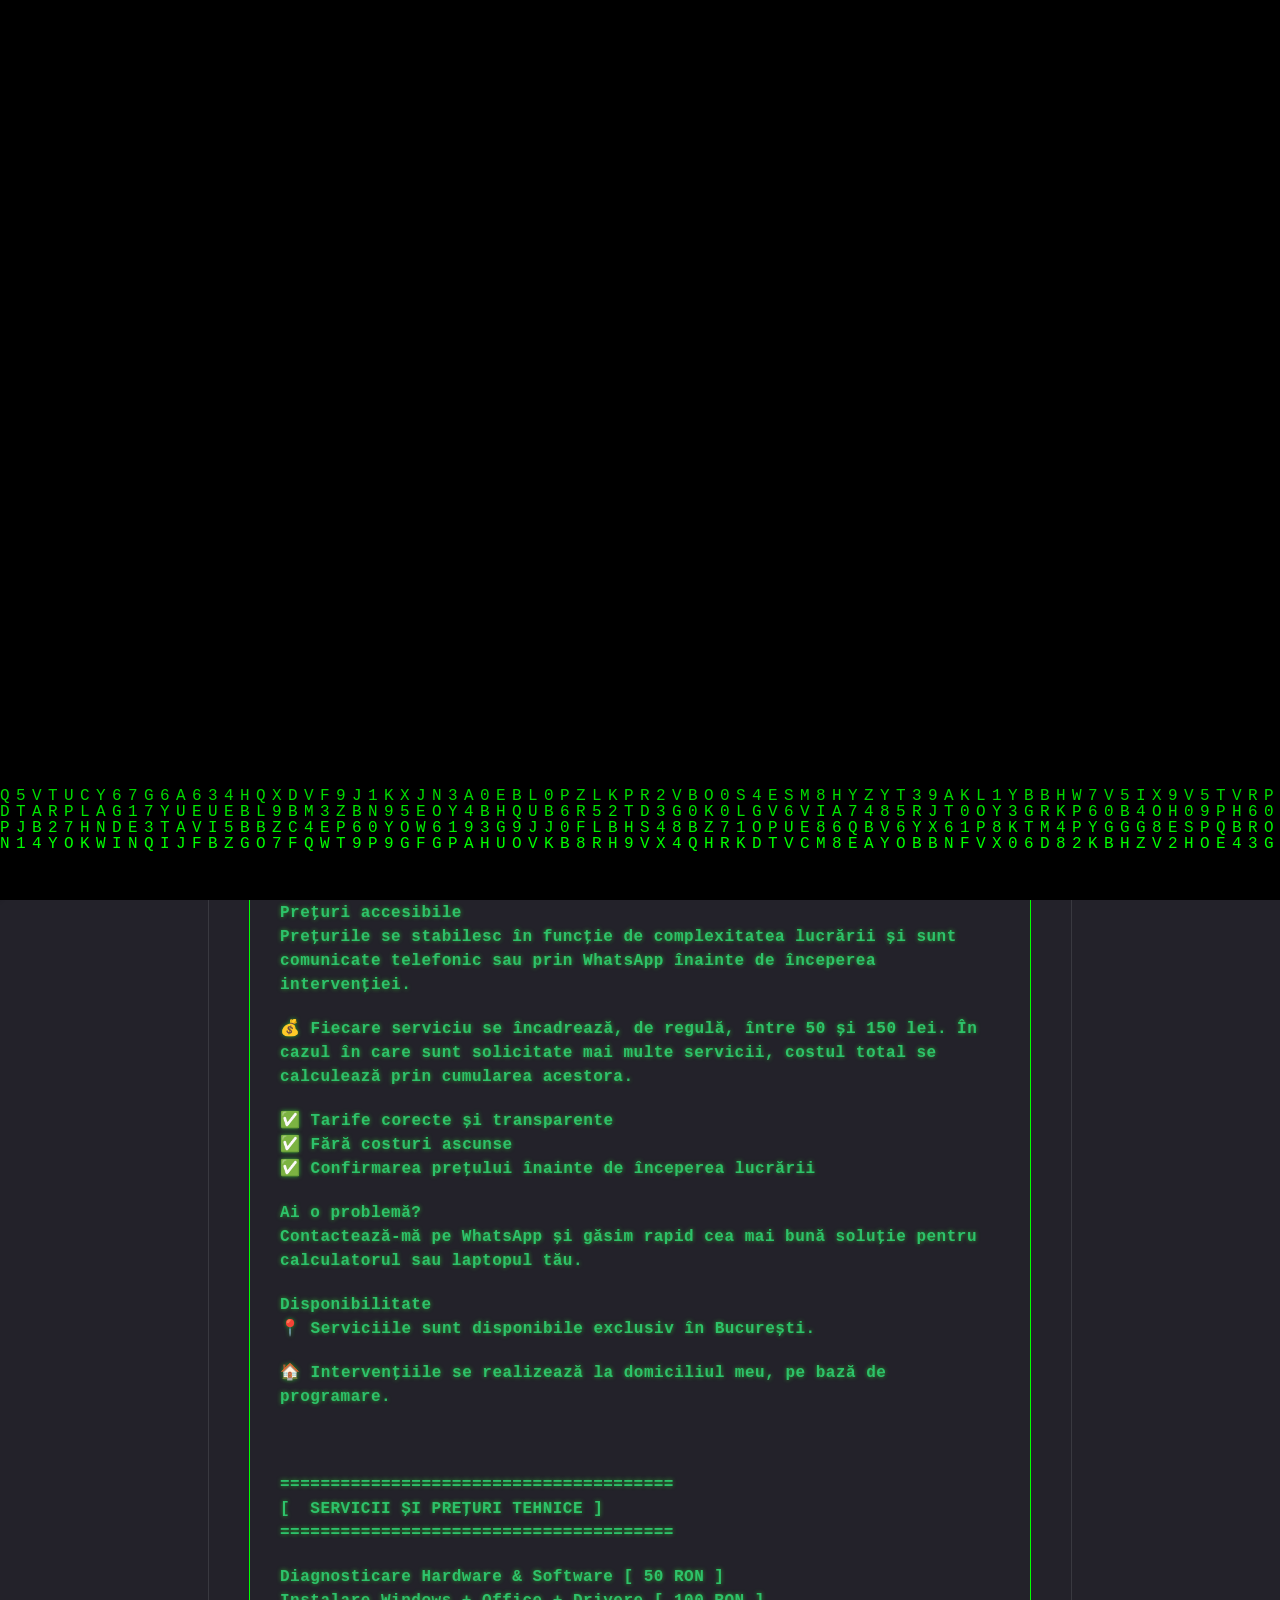
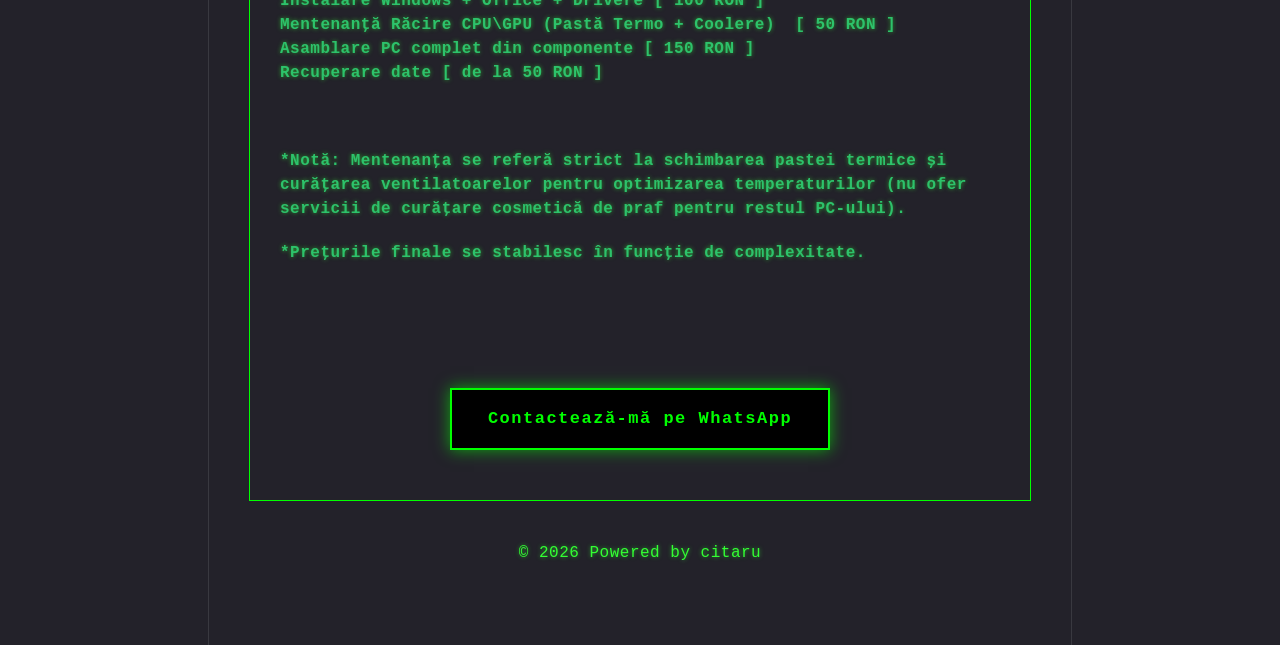
==== index.html @ 6f9f3e8e "Add files via upload" ====
<!DOCTYPE html><html lang="en-gb"><head><meta charset="utf-8"><meta http-equiv="X-UA-Compatible" content="IE=edge"><meta name="viewport" content="width=device-width,initial-scale=1"><title>citaru</title><meta name="generator" content="Publii Open-Source CMS for Static Site"><link rel="canonical" href="https://citaru.github.io/"><link rel="alternate" type="application/atom+xml" href="https://citaru.github.io/feed.xml" title="citaru - RSS"><link rel="alternate" type="application/json" href="https://citaru.github.io/feed.json" title="citaru - JSON"><meta property="og:title" content="citaru"><meta property="og:site_name" content="citaru"><meta property="og:description" content=""><meta property="og:url" content="https://citaru.github.io/"><meta property="og:type" content="website"><link rel="shortcut icon" href="https://citaru.github.io/media/website/favicon-16x16.png" type="image/x-icon"><link rel="preload" href="https://citaru.github.io/assets/dynamic/fonts/besley/besley.woff2" as="font" type="font/woff2" crossorigin><link rel="preload" href="https://citaru.github.io/assets/dynamic/fonts/besley/besley-italic.woff2" as="font" type="font/woff2" crossorigin><link rel="stylesheet" href="https://citaru.github.io/assets/css/style.css?v&#x3D;a3c26b16aaf8367b01ca314732a87862"><script type="application/ld+json">{"@context":"http://schema.org","@type":"Organization","name":"citaru","url":"https://citaru.github.io/"}</script><noscript><style>img[loading] {
                    opacity: 1;
                }</style></noscript><div id="matrix-loader"><canvas id="matrix-canvas"></canvas></div><script>(function() {
    window.addEventListener('DOMContentLoaded', () => {
        
        // === MATRIX Effect ===
        const canvas = document.getElementById('matrix-canvas');
        if (canvas) {
            const ctx = canvas.getContext('2d');
            canvas.width = window.innerWidth;
            canvas.height = window.innerHeight;

            const chars = "0123456789ABCDEFGHIJKLMNOPQRSTUVWXYZ".split("");
            const fontSize = 16;
            const columns = Math.floor(canvas.width / fontSize) + 1;
            const rainDrops = Array(columns).fill(1);
            
            function drawMatrix() {
                ctx.fillStyle = 'rgba(0, 0, 0, 0.05)';
                ctx.fillRect(0, 0, canvas.width, canvas.height);
                ctx.fillStyle = '#0F0';
                ctx.font = fontSize + 'px monospace';
                for (let i = 0; i < rainDrops.length; i++) {
                    const text = chars[Math.floor(Math.random() * chars.length)];
                    ctx.fillText(text, i * fontSize, rainDrops[i] * fontSize);
                    if (rainDrops[i] * fontSize > canvas.height && Math.random() > 0.975) {
                        rainDrops[i] = 0;
                    }
                    rainDrops[i]++;
                }
            }

            let matrixInterval = setInterval(drawMatrix, 30);
            window.addEventListener('resize', () => {
                canvas.width = window.innerWidth;
                canvas.height = window.innerHeight;
            });

            setTimeout(() => {
                clearInterval(matrixInterval);
                document.body.classList.add('site-loaded');
                const targets = document.querySelectorAll('.matrix-decode');
                targets.forEach(el => scrambleText(el));
            }, 2000);
        }

        function scrambleText(element) {
            if (!element) return;
            const finalText = element.innerText; 
            const randomChars = "$%&*()_+[]{}?";
            let count = 0;
            let textInterval = setInterval(() => {
                element.innerText = finalText.split("").map((char, index) => {
                    if (index < count) return finalText[index];
                    return randomChars[Math.floor(Math.random() * randomChars.length)];
                }).join("");
                if (count >= finalText.length) {
                    clearInterval(textInterval);
                    element.classList.add('decoded');
                }
                count += 1;
            }, 40);
        }

        // === (MOUSE & TOUCH) ===
        let lastMove = 0;

        function createBinaryParticle(x, y) {
            const now = Date.now();
            if (now - lastMove < 40) return; // Limită de timp ca să nu blocheze telefonul
            lastMove = now;

            const particle = document.createElement('span');
            particle.className = 'matrix-mouse-particle';
            particle.innerText = Math.random() > 0.5 ? '1' : '0';
            particle.style.left = x + 'px';
            particle.style.top = y + 'px';
            
            document.body.appendChild(particle);

            setTimeout(() => {
                const randomX = (Math.random() - 0.5) * 20;
                const randomY = Math.random() * 50 + 20; // Cad în jos
                particle.style.transform = `translate(${randomX}px, ${randomY}px)`;
                particle.style.opacity = '0';
            }, 50);

            setTimeout(() => {
                particle.remove();
            }, 850);
        }

        //  MOUSE PC
        window.addEventListener('mousemove', (e) => {
            createBinaryParticle(e.clientX, e.clientY);
        });

        // Slide Phone
        window.addEventListener('touchmove', (e) => {
            // Luăm coordonatele primului deget care atinge ecranul
            if (e.touches && e.touches.length > 0) {
                createBinaryParticle(e.touches[0].clientX, e.touches[0].clientY);
            }
        }, { passive: true }); // Optimizare pentru performanță pe mobil
        
    });
})();</script></head><body class="home-template"><div class="container container--center"><header class="header"><div class="header__logo"><a class="logo" href="https://citaru.github.io/">citaru</a></div><nav class="navbar js-navbar"><button class="navbar__toggle js-toggle" aria-label="Menu" aria-haspopup="true" aria-expanded="false"><span class="navbar__toggle-box"><span class="navbar__toggle-inner">Menu</span></span></button><ul class="navbar__menu"><li class="meniu-stilizat"><a href="#" target="_self">Acasă</a></li><li class="meniu-stilizat"><a href="#sectiune-preturi" target="_self">Prețuri</a></li></ul></nav></header><main class="content"><div class="hero framed"><p><img src="[data-uri]" width="159" height="159"></p><p><span style="color: rgb(45, 194, 107);"><strong>==============</strong></span></p><p><span style="color: rgb(45, 194, 107);"><strong>C:\ [ citaru ]</strong></span></p><p><span style="color: rgb(45, 194, 107);"><strong>==============</strong></span></p><p><span style="color: rgb(45, 194, 107);"><strong>25+ ani de experiență în IT &amp; Service PC</strong></span><br><span style="color: rgb(45, 194, 107);"><strong>De peste 25 de ani repar, optimizez și construiesc sisteme informatice. Ofer servicii de diagnosticare hardware, asamblare PC, instalare și configurare Windows, Microsoft Office, drivere, optimizare software și soluționarea problemelor IT pentru persoane fizice și firme.</strong></span></p><p><span style="color: rgb(45, 194, 107);"><strong>✅ Reparare calculatoare și laptopuri</strong></span><br><span style="color: rgb(45, 194, 107);"><strong>✅ Instalare Windows și Office</strong></span><br><span style="color: rgb(45, 194, 107);"><strong>✅ Asamblare și upgrade PC-uri</strong></span><br><span style="color: rgb(45, 194, 107);"><strong>✅ Recuperare și transfer date</strong></span><br><span style="color: rgb(45, 194, 107);"><strong>✅ Optimizare performanță și mentenanță</strong></span><br><span style="color: rgb(45, 194, 107);"><strong>✅ Consultanță hardware și software</strong></span></p><p><span style="color: rgb(45, 194, 107);"><strong>Experiență, seriozitate și soluții rapide pentru orice problemă IT.</strong></span></p><p><span style="color: rgb(45, 194, 107);"><strong>Prețuri accesibile</strong></span><br><span style="color: rgb(45, 194, 107);"><strong>Prețurile se stabilesc în funcție de complexitatea lucrării și sunt comunicate telefonic sau prin WhatsApp înainte de începerea intervenției.</strong></span></p><p><span style="color: rgb(45, 194, 107);"><strong>💰 Fiecare serviciu se încadrează, de regulă, între 50 și 150 lei. În cazul în care sunt solicitate mai multe servicii, costul total se calculează prin cumularea acestora.</strong></span></p><p><span style="color: rgb(45, 194, 107);"><strong>✅ Tarife corecte și transparente</strong></span><br><span style="color: rgb(45, 194, 107);"><strong>✅ Fără costuri ascunse</strong></span><br><span style="color: rgb(45, 194, 107);"><strong>✅ Confirmarea prețului înainte de începerea lucrării</strong></span></p><p><span style="color: rgb(45, 194, 107);"><strong>Ai o problemă?</strong></span><br><span style="color: rgb(45, 194, 107);"><strong>Contactează-mă pe WhatsApp și găsim rapid cea mai bună soluție pentru calculatorul sau laptopul tău.</strong></span></p><p><span style="color: rgb(45, 194, 107);"><strong>Disponibilitate</strong></span><br><span style="color: rgb(45, 194, 107);"><strong>📍 Serviciile sunt disponibile exclusiv în București.</strong></span></p><p><span style="color: rgb(45, 194, 107);"><strong>🏠 Intervențiile se realizează la domiciliul meu, pe bază de programare.</strong></span></p><p><span style="color: rgb(45, 194, 107);"><strong> <br></strong></span></p><div id="sectiune-preturi"></div><p><span style="color: rgb(45, 194, 107);"><strong>=======================================</strong></span><br><span style="color: rgb(45, 194, 107);"><strong>[  SERVICII ȘI PREȚURI TEHNICE ]</strong></span><br><span style="color: rgb(45, 194, 107);"><strong>=======================================</strong></span></p><p><span style="color: rgb(45, 194, 107);"><strong>Diagnosticare Hardware &amp; Software [ 50 RON ]</strong></span><br><span style="color: rgb(45, 194, 107);"><strong>Instalare Windows + Office + Drivere [ 100 RON ]</strong></span><br><span style="color: rgb(45, 194, 107);"><strong>Mentenanță Răcire CPU\GPU (Pastă Termo + Coolere)  [ 50 RON ]</strong></span><br><span style="color: rgb(45, 194, 107);"><strong>Asamblare PC complet din componente [ 150 RON ]</strong></span><br><span style="color: rgb(45, 194, 107);"><strong>Recuperare date [ de la 50 RON ]</strong></span></p><p> </p><p><span style="color: rgb(45, 194, 107);"><strong>*Notă: Mentenanța se referă strict la schimbarea pastei termice și curățarea ventilatoarelor pentru optimizarea temperaturilor (nu ofer servicii de curățare cosmetică de praf pentru restul PC-ului).</strong></span></p><p><span style="color: rgb(45, 194, 107);"><strong>*Prețurile finale se stabilesc în funcție de complexitate.</strong></span></p><p> </p><p> </p><div style="text-align: center; margin-top: 35px; margin-bottom: 20px;"><a href="https://wa.me/+40770477867" target="_blank" rel="noopener" style="background-color: #000000; color: #00ff00; border: 2px solid #00ff00; border-radius: 0px; padding: 16px 36px; text-decoration: none; display: inline-block; font-family: monospace; font-weight: bold; font-size: 17px; letter-spacing: 1.5px; box-shadow: 0 0 15px rgba(0, 255, 0, 0.6); transition: all 0.3s ease;" onmouseover="this.style.backgroundColor='#00ff00'; this.style.color='#000000'; this.style.boxShadow='0 0 25px #00ff00';" onmouseout="this.style.backgroundColor='#000000'; this.style.color='#00ff00'; this.style.boxShadow='0 0 15px rgba(0, 255, 0, 0.6)';">Contactează-mă pe WhatsApp</a></div></div><div class="posts"></div></main><footer class="footer"><div class="footer__inner"><div class="footer__copyright"><p>© 2026 Powered by citaru</p></div></div></footer></div><script defer="defer" src="https://citaru.github.io/assets/js/scripts.min.js?v&#x3D;c2232aa7558e9517946129d2a1b8c770"></script><script>window.publiiThemeMenuConfig={mobileMenuMode:'sidebar',animationSpeed:300,submenuWidth: 'auto',doubleClickTime:500,mobileMenuExpandableSubmenus:true,relatedContainerForOverlayMenuSelector:'.top'};</script><script>var images = document.querySelectorAll('img[loading]');
        for (var i = 0; i < images.length; i++) {
            if (images[i].complete) {
                images[i].classList.add('is-loaded');
            } else {
                images[i].addEventListener('load', function () {
                    this.classList.add('is-loaded');
                }, false);
            }
        }</script></body></html>
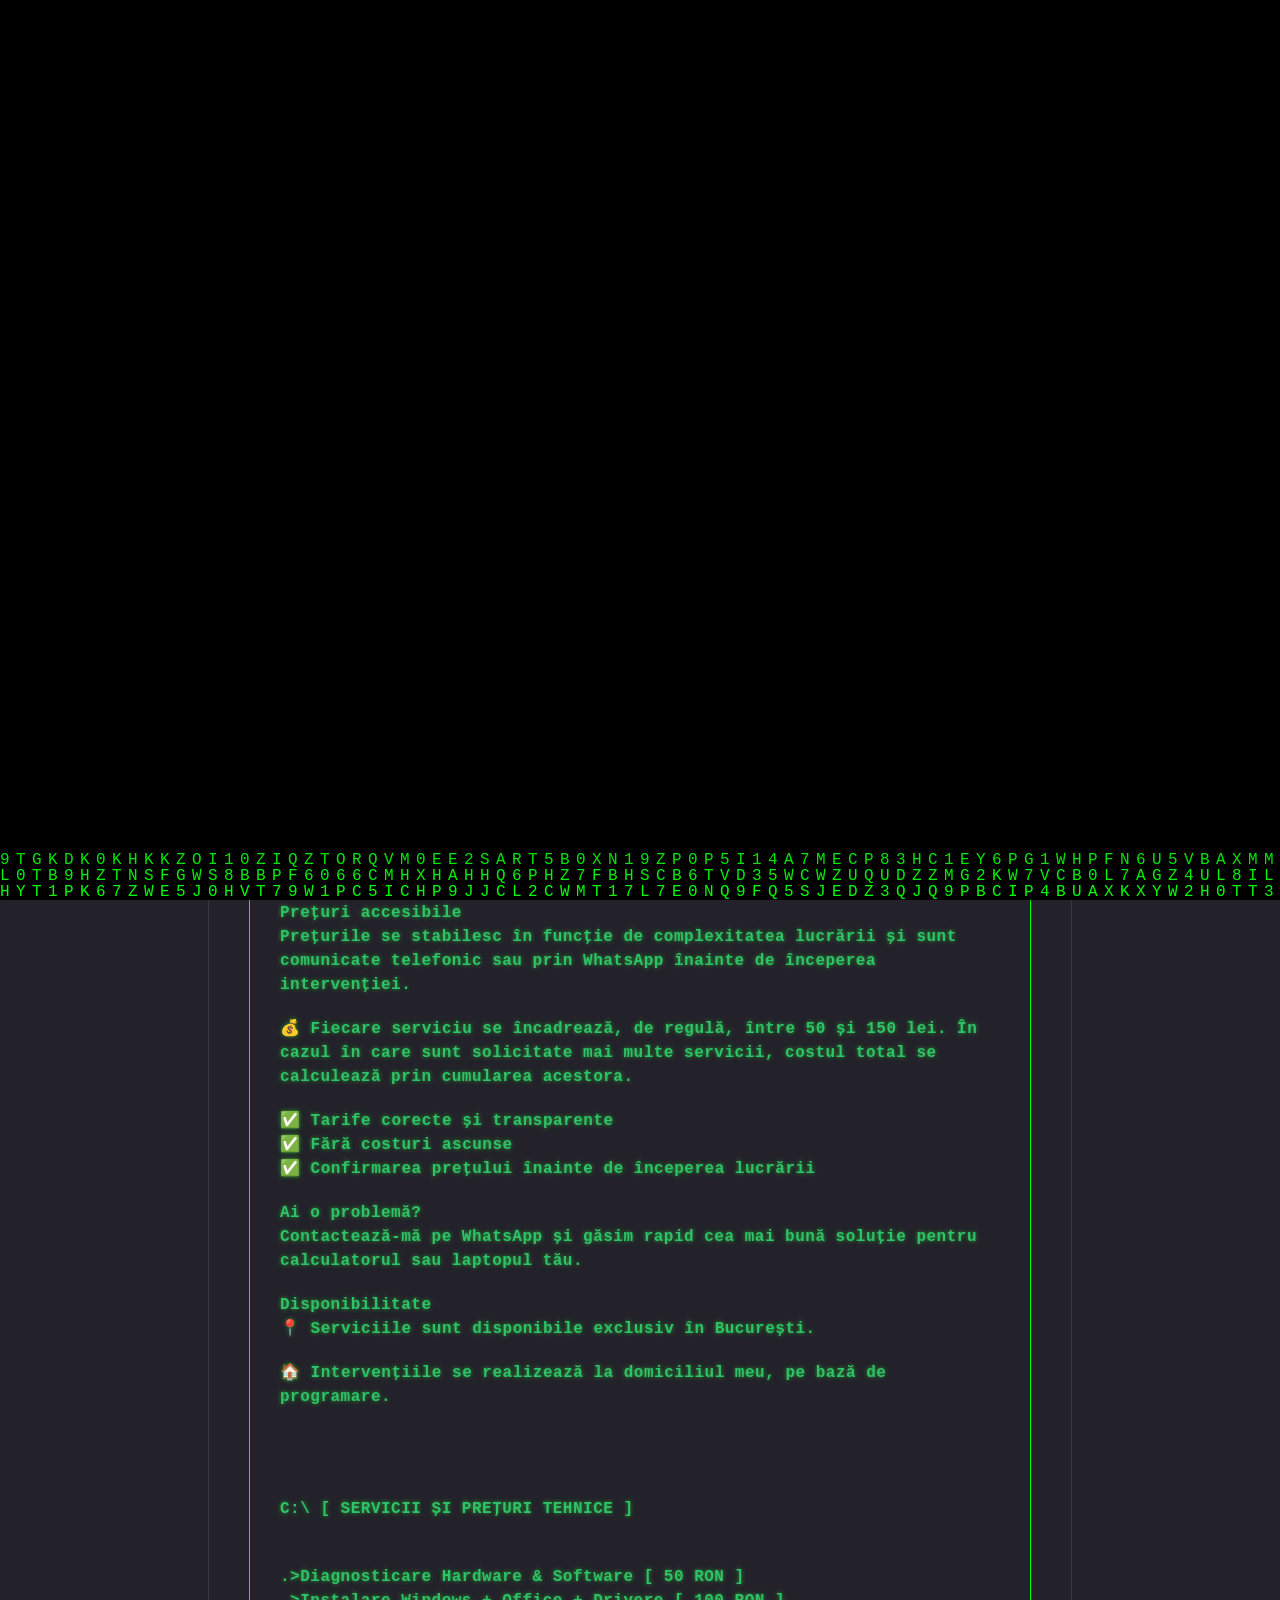
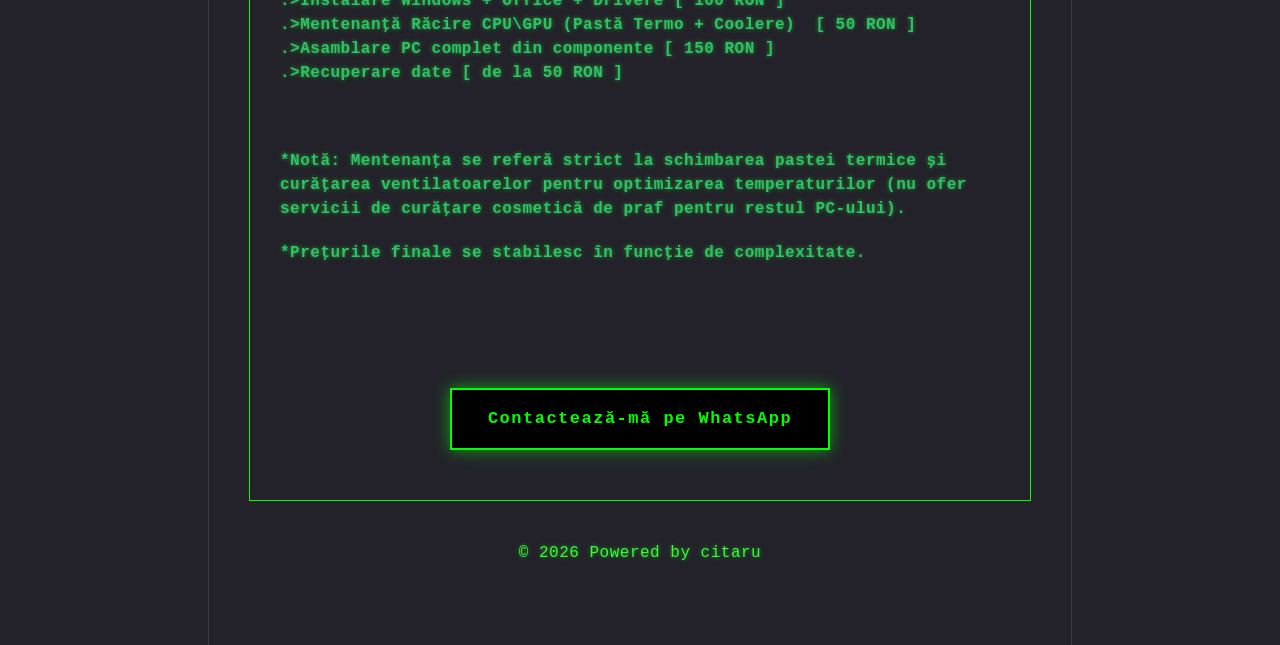
==== commit ea94c758: "Add files via upload" ====
--- a/index.html
+++ b/index.html
@@ -104,7 +104,7 @@
         }, { passive: true }); // Optimizare pentru performanță pe mobil
         
     });
-})();</script></head><body class="home-template"><div class="container container--center"><header class="header"><div class="header__logo"><a class="logo" href="https://citaru.github.io/">citaru</a></div><nav class="navbar js-navbar"><button class="navbar__toggle js-toggle" aria-label="Menu" aria-haspopup="true" aria-expanded="false"><span class="navbar__toggle-box"><span class="navbar__toggle-inner">Menu</span></span></button><ul class="navbar__menu"><li class="meniu-stilizat"><a href="#" target="_self">Acasă</a></li><li class="meniu-stilizat"><a href="#sectiune-preturi" target="_self">Prețuri</a></li></ul></nav></header><main class="content"><div class="hero framed"><p><img src="[data-uri]" width="159" height="159"></p><p><span style="color: rgb(45, 194, 107);"><strong>==============</strong></span></p><p><span style="color: rgb(45, 194, 107);"><strong>C:\ [ citaru ]</strong></span></p><p><span style="color: rgb(45, 194, 107);"><strong>==============</strong></span></p><p><span style="color: rgb(45, 194, 107);"><strong>25+ ani de experiență în IT &amp; Service PC</strong></span><br><span style="color: rgb(45, 194, 107);"><strong>De peste 25 de ani repar, optimizez și construiesc sisteme informatice. Ofer servicii de diagnosticare hardware, asamblare PC, instalare și configurare Windows, Microsoft Office, drivere, optimizare software și soluționarea problemelor IT pentru persoane fizice și firme.</strong></span></p><p><span style="color: rgb(45, 194, 107);"><strong>✅ Reparare calculatoare și laptopuri</strong></span><br><span style="color: rgb(45, 194, 107);"><strong>✅ Instalare Windows și Office</strong></span><br><span style="color: rgb(45, 194, 107);"><strong>✅ Asamblare și upgrade PC-uri</strong></span><br><span style="color: rgb(45, 194, 107);"><strong>✅ Recuperare și transfer date</strong></span><br><span style="color: rgb(45, 194, 107);"><strong>✅ Optimizare performanță și mentenanță</strong></span><br><span style="color: rgb(45, 194, 107);"><strong>✅ Consultanță hardware și software</strong></span></p><p><span style="color: rgb(45, 194, 107);"><strong>Experiență, seriozitate și soluții rapide pentru orice problemă IT.</strong></span></p><p><span style="color: rgb(45, 194, 107);"><strong>Prețuri accesibile</strong></span><br><span style="color: rgb(45, 194, 107);"><strong>Prețurile se stabilesc în funcție de complexitatea lucrării și sunt comunicate telefonic sau prin WhatsApp înainte de începerea intervenției.</strong></span></p><p><span style="color: rgb(45, 194, 107);"><strong>💰 Fiecare serviciu se încadrează, de regulă, între 50 și 150 lei. În cazul în care sunt solicitate mai multe servicii, costul total se calculează prin cumularea acestora.</strong></span></p><p><span style="color: rgb(45, 194, 107);"><strong>✅ Tarife corecte și transparente</strong></span><br><span style="color: rgb(45, 194, 107);"><strong>✅ Fără costuri ascunse</strong></span><br><span style="color: rgb(45, 194, 107);"><strong>✅ Confirmarea prețului înainte de începerea lucrării</strong></span></p><p><span style="color: rgb(45, 194, 107);"><strong>Ai o problemă?</strong></span><br><span style="color: rgb(45, 194, 107);"><strong>Contactează-mă pe WhatsApp și găsim rapid cea mai bună soluție pentru calculatorul sau laptopul tău.</strong></span></p><p><span style="color: rgb(45, 194, 107);"><strong>Disponibilitate</strong></span><br><span style="color: rgb(45, 194, 107);"><strong>📍 Serviciile sunt disponibile exclusiv în București.</strong></span></p><p><span style="color: rgb(45, 194, 107);"><strong>🏠 Intervențiile se realizează la domiciliul meu, pe bază de programare.</strong></span></p><p><span style="color: rgb(45, 194, 107);"><strong> <br></strong></span></p><div id="sectiune-preturi"></div><p><span style="color: rgb(45, 194, 107);"><strong>=======================================</strong></span><br><span style="color: rgb(45, 194, 107);"><strong>[  SERVICII ȘI PREȚURI TEHNICE ]</strong></span><br><span style="color: rgb(45, 194, 107);"><strong>=======================================</strong></span></p><p><span style="color: rgb(45, 194, 107);"><strong>Diagnosticare Hardware &amp; Software [ 50 RON ]</strong></span><br><span style="color: rgb(45, 194, 107);"><strong>Instalare Windows + Office + Drivere [ 100 RON ]</strong></span><br><span style="color: rgb(45, 194, 107);"><strong>Mentenanță Răcire CPU\GPU (Pastă Termo + Coolere)  [ 50 RON ]</strong></span><br><span style="color: rgb(45, 194, 107);"><strong>Asamblare PC complet din componente [ 150 RON ]</strong></span><br><span style="color: rgb(45, 194, 107);"><strong>Recuperare date [ de la 50 RON ]</strong></span></p><p> </p><p><span style="color: rgb(45, 194, 107);"><strong>*Notă: Mentenanța se referă strict la schimbarea pastei termice și curățarea ventilatoarelor pentru optimizarea temperaturilor (nu ofer servicii de curățare cosmetică de praf pentru restul PC-ului).</strong></span></p><p><span style="color: rgb(45, 194, 107);"><strong>*Prețurile finale se stabilesc în funcție de complexitate.</strong></span></p><p> </p><p> </p><div style="text-align: center; margin-top: 35px; margin-bottom: 20px;"><a href="https://wa.me/+40770477867" target="_blank" rel="noopener" style="background-color: #000000; color: #00ff00; border: 2px solid #00ff00; border-radius: 0px; padding: 16px 36px; text-decoration: none; display: inline-block; font-family: monospace; font-weight: bold; font-size: 17px; letter-spacing: 1.5px; box-shadow: 0 0 15px rgba(0, 255, 0, 0.6); transition: all 0.3s ease;" onmouseover="this.style.backgroundColor='#00ff00'; this.style.color='#000000'; this.style.boxShadow='0 0 25px #00ff00';" onmouseout="this.style.backgroundColor='#000000'; this.style.color='#00ff00'; this.style.boxShadow='0 0 15px rgba(0, 255, 0, 0.6)';">Contactează-mă pe WhatsApp</a></div></div><div class="posts"></div></main><footer class="footer"><div class="footer__inner"><div class="footer__copyright"><p>© 2026 Powered by citaru</p></div></div></footer></div><script defer="defer" src="https://citaru.github.io/assets/js/scripts.min.js?v&#x3D;c2232aa7558e9517946129d2a1b8c770"></script><script>window.publiiThemeMenuConfig={mobileMenuMode:'sidebar',animationSpeed:300,submenuWidth: 'auto',doubleClickTime:500,mobileMenuExpandableSubmenus:true,relatedContainerForOverlayMenuSelector:'.top'};</script><script>var images = document.querySelectorAll('img[loading]');
+})();</script></head><body class="home-template"><div class="container container--center"><header class="header"><div class="header__logo"><a class="logo" href="https://citaru.github.io/">citaru</a></div><nav class="navbar js-navbar"><button class="navbar__toggle js-toggle" aria-label="Menu" aria-haspopup="true" aria-expanded="false"><span class="navbar__toggle-box"><span class="navbar__toggle-inner">Menu</span></span></button><ul class="navbar__menu"><li class="meniu-stilizat"><a href="#" target="_self">Acasă</a></li><li class="meniu-stilizat"><a href="#sectiune-preturi" target="_self">Prețuri</a></li></ul></nav></header><main class="content"><div class="hero framed"><p><img src="[data-uri]" width="159" height="159"></p><p><span style="color: rgb(45, 194, 107);"><strong>==============</strong></span></p><p><span style="color: rgb(45, 194, 107);"><strong>C:\ [ citaru ]</strong></span></p><p><span style="color: rgb(45, 194, 107);"><strong>==============</strong></span></p><p><span style="color: rgb(45, 194, 107);"><strong>25+ ani de experiență în IT &amp; Service PC</strong></span><br><span style="color: rgb(45, 194, 107);"><strong>De peste 25 de ani repar, optimizez și construiesc sisteme informatice. Ofer servicii de diagnosticare hardware, asamblare PC, instalare și configurare Windows, Microsoft Office, drivere, optimizare software și soluționarea problemelor IT pentru persoane fizice și firme.</strong></span></p><p><span style="color: rgb(45, 194, 107);"><strong>✅ Reparare calculatoare și laptopuri</strong></span><br><span style="color: rgb(45, 194, 107);"><strong>✅ Instalare Windows și Office</strong></span><br><span style="color: rgb(45, 194, 107);"><strong>✅ Asamblare și upgrade PC-uri</strong></span><br><span style="color: rgb(45, 194, 107);"><strong>✅ Recuperare și transfer date</strong></span><br><span style="color: rgb(45, 194, 107);"><strong>✅ Optimizare performanță și mentenanță</strong></span><br><span style="color: rgb(45, 194, 107);"><strong>✅ Consultanță hardware și software</strong></span></p><p><span style="color: rgb(45, 194, 107);"><strong>Experiență, seriozitate și soluții rapide pentru orice problemă IT.</strong></span></p><p><span style="color: rgb(45, 194, 107);"><strong>Prețuri accesibile</strong></span><br><span style="color: rgb(45, 194, 107);"><strong>Prețurile se stabilesc în funcție de complexitatea lucrării și sunt comunicate telefonic sau prin WhatsApp înainte de începerea intervenției.</strong></span></p><p><span style="color: rgb(45, 194, 107);"><strong>💰 Fiecare serviciu se încadrează, de regulă, între 50 și 150 lei. În cazul în care sunt solicitate mai multe servicii, costul total se calculează prin cumularea acestora.</strong></span></p><p><span style="color: rgb(45, 194, 107);"><strong>✅ Tarife corecte și transparente</strong></span><br><span style="color: rgb(45, 194, 107);"><strong>✅ Fără costuri ascunse</strong></span><br><span style="color: rgb(45, 194, 107);"><strong>✅ Confirmarea prețului înainte de începerea lucrării</strong></span></p><p><span style="color: rgb(45, 194, 107);"><strong>Ai o problemă?</strong></span><br><span style="color: rgb(45, 194, 107);"><strong>Contactează-mă pe WhatsApp și găsim rapid cea mai bună soluție pentru calculatorul sau laptopul tău.</strong></span></p><p><span style="color: rgb(45, 194, 107);"><strong>Disponibilitate</strong></span><br><span style="color: rgb(45, 194, 107);"><strong>📍 Serviciile sunt disponibile exclusiv în București.</strong></span></p><p><span style="color: rgb(45, 194, 107);"><strong>🏠 Intervențiile se realizează la domiciliul meu, pe bază de programare.</strong></span></p><p><span style="color: rgb(45, 194, 107);"><strong> <br></strong></span></p><div id="sectiune-preturi"></div><p><br><span style="color: rgb(45, 194, 107);"><strong>C:\ [ SERVICII ȘI PREȚURI TEHNICE ]</strong></span><br><br></p><p><span style="color: rgb(45, 194, 107);"><strong>.&gt;Diagnosticare Hardware &amp; Software [ 50 RON ]</strong></span><br><span style="color: rgb(45, 194, 107);"><strong>.&gt;Instalare Windows + Office + Drivere [ 100 RON ]</strong></span><br><span style="color: rgb(45, 194, 107);"><strong>.&gt;Mentenanță Răcire CPU\GPU (Pastă Termo + Coolere)  [ 50 RON ]</strong></span><br><span style="color: rgb(45, 194, 107);"><strong>.&gt;Asamblare PC complet din componente [ 150 RON ]</strong></span><br><span style="color: rgb(45, 194, 107);"><strong>.&gt;Recuperare date [ de la 50 RON ]</strong></span></p><p> </p><p><span style="color: rgb(45, 194, 107);"><strong>*Notă: Mentenanța se referă strict la schimbarea pastei termice și curățarea ventilatoarelor pentru optimizarea temperaturilor (nu ofer servicii de curățare cosmetică de praf pentru restul PC-ului).</strong></span></p><p><span style="color: rgb(45, 194, 107);"><strong>*Prețurile finale se stabilesc în funcție de complexitate.</strong></span></p><p> </p><p> </p><div style="text-align: center; margin-top: 35px; margin-bottom: 20px;"><a href="https://wa.me/+40770477867" target="_blank" rel="noopener" style="background-color: #000000; color: #00ff00; border: 2px solid #00ff00; border-radius: 0px; padding: 16px 36px; text-decoration: none; display: inline-block; font-family: monospace; font-weight: bold; font-size: 17px; letter-spacing: 1.5px; box-shadow: 0 0 15px rgba(0, 255, 0, 0.6); transition: all 0.3s ease;" onmouseover="this.style.backgroundColor='#00ff00'; this.style.color='#000000'; this.style.boxShadow='0 0 25px #00ff00';" onmouseout="this.style.backgroundColor='#000000'; this.style.color='#00ff00'; this.style.boxShadow='0 0 15px rgba(0, 255, 0, 0.6)';">Contactează-mă pe WhatsApp</a></div></div><div class="posts"></div></main><footer class="footer"><div class="footer__inner"><div class="footer__copyright"><p>© 2026 Powered by citaru</p></div></div></footer></div><script defer="defer" src="https://citaru.github.io/assets/js/scripts.min.js?v&#x3D;c2232aa7558e9517946129d2a1b8c770"></script><script>window.publiiThemeMenuConfig={mobileMenuMode:'sidebar',animationSpeed:300,submenuWidth: 'auto',doubleClickTime:500,mobileMenuExpandableSubmenus:true,relatedContainerForOverlayMenuSelector:'.top'};</script><script>var images = document.querySelectorAll('img[loading]');
         for (var i = 0; i < images.length; i++) {
             if (images[i].complete) {
                 images[i].classList.add('is-loaded');
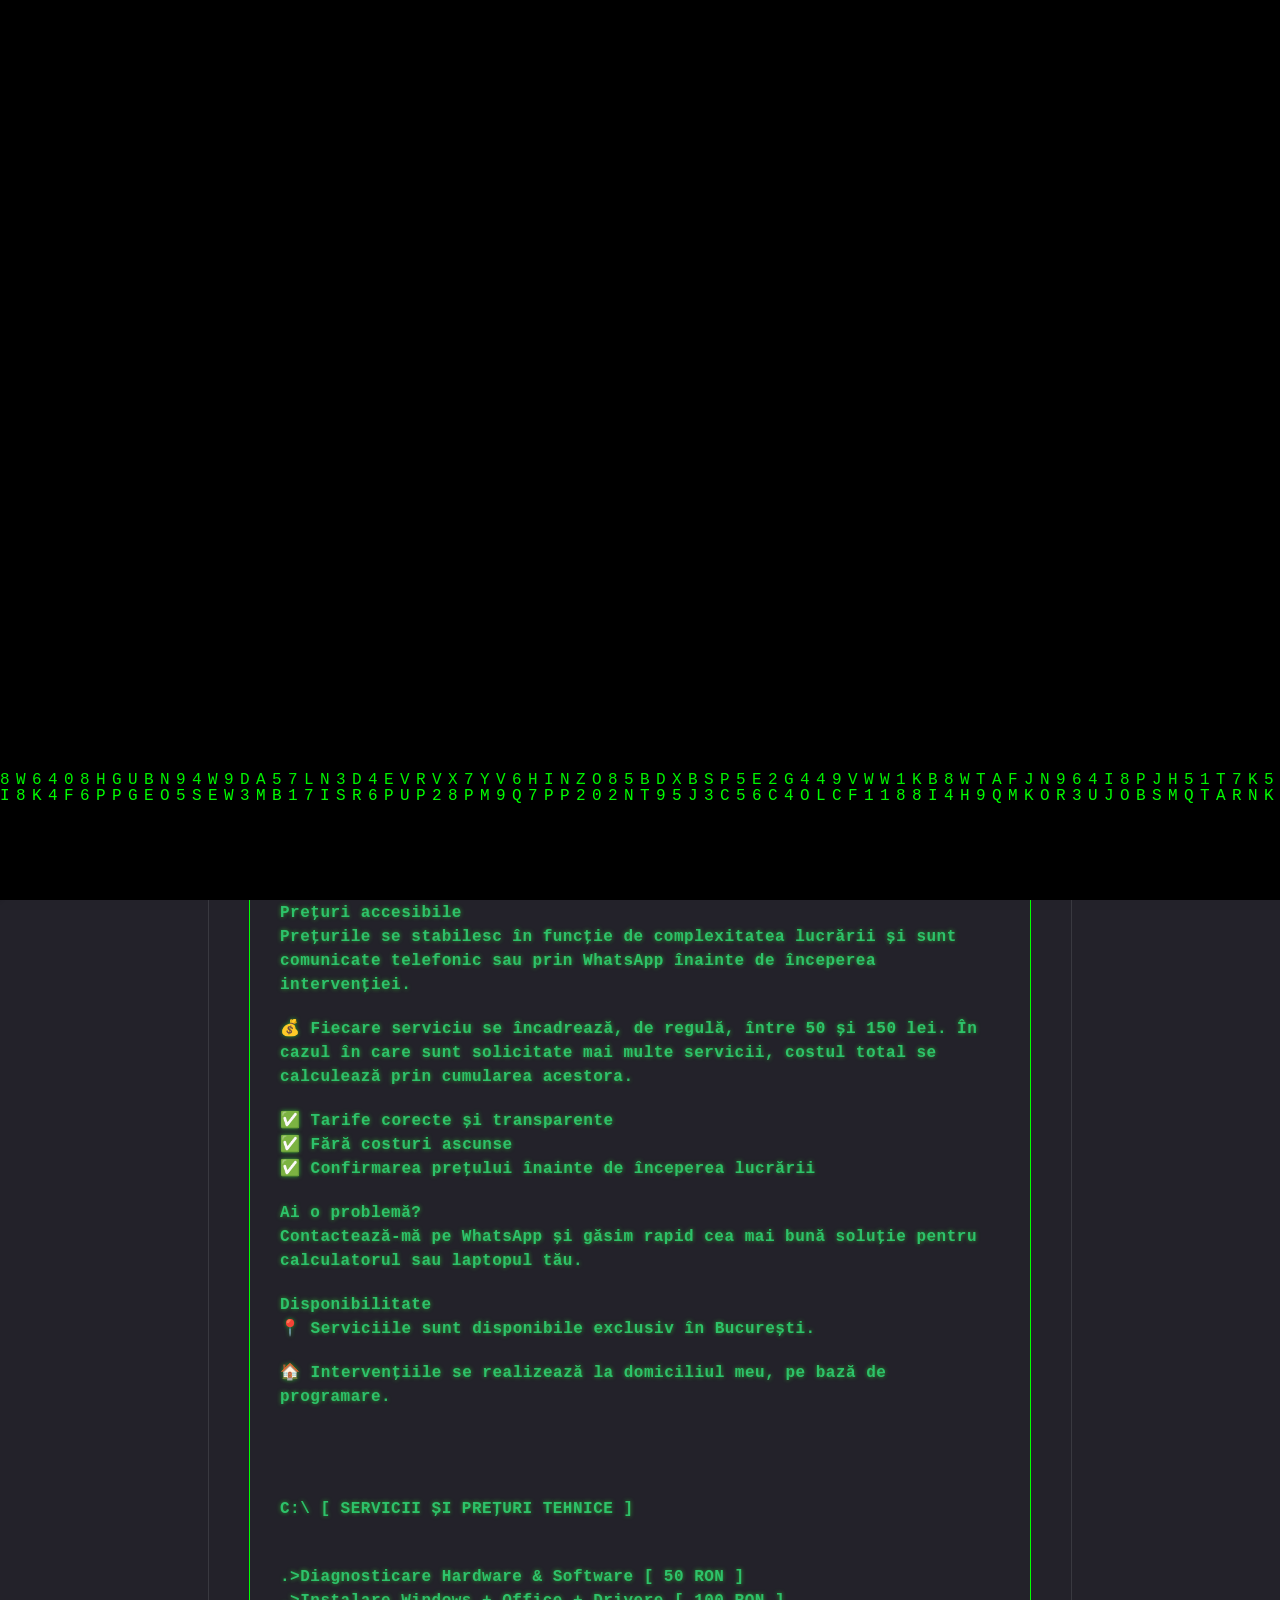
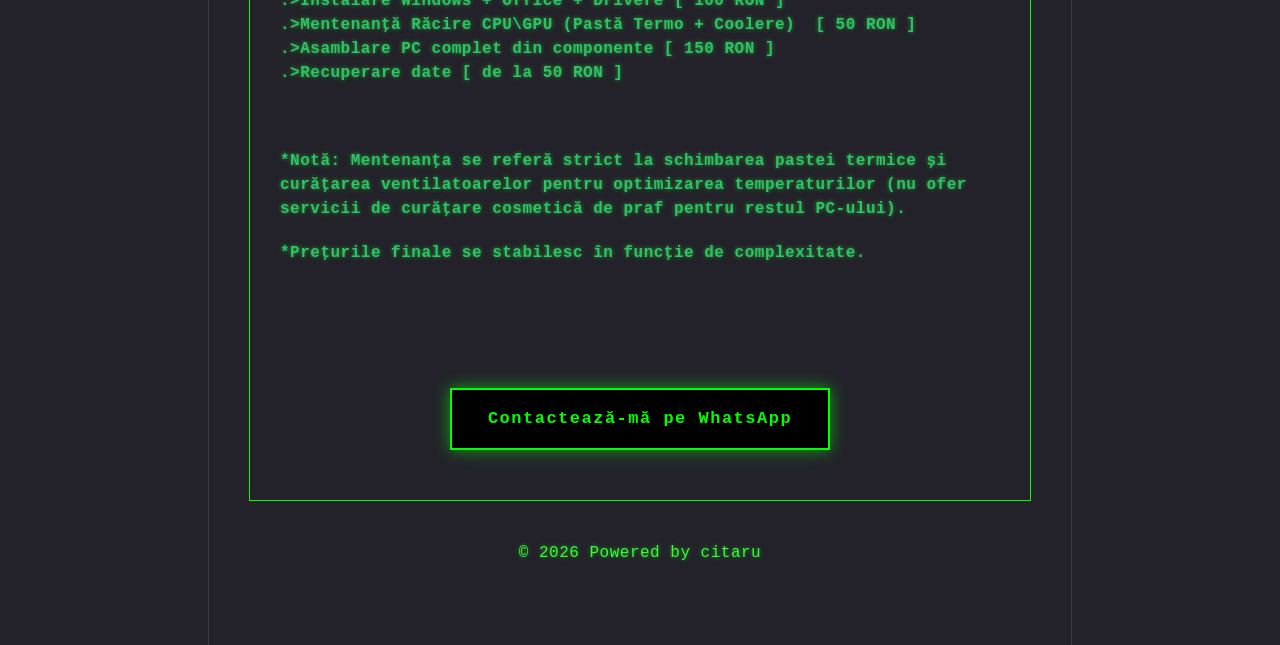
==== commit f72b64c1: "Add files via upload" ====
--- a/index.html
+++ b/index.html
@@ -1,6 +1,6 @@
-<!DOCTYPE html><html lang="en-gb"><head><meta charset="utf-8"><meta http-equiv="X-UA-Compatible" content="IE=edge"><meta name="viewport" content="width=device-width,initial-scale=1"><title>citaru</title><meta name="generator" content="Publii Open-Source CMS for Static Site"><link rel="canonical" href="https://citaru.github.io/"><link rel="alternate" type="application/atom+xml" href="https://citaru.github.io/feed.xml" title="citaru - RSS"><link rel="alternate" type="application/json" href="https://citaru.github.io/feed.json" title="citaru - JSON"><meta property="og:title" content="citaru"><meta property="og:site_name" content="citaru"><meta property="og:description" content=""><meta property="og:url" content="https://citaru.github.io/"><meta property="og:type" content="website"><link rel="shortcut icon" href="https://citaru.github.io/media/website/favicon-16x16.png" type="image/x-icon"><link rel="preload" href="https://citaru.github.io/assets/dynamic/fonts/besley/besley.woff2" as="font" type="font/woff2" crossorigin><link rel="preload" href="https://citaru.github.io/assets/dynamic/fonts/besley/besley-italic.woff2" as="font" type="font/woff2" crossorigin><link rel="stylesheet" href="https://citaru.github.io/assets/css/style.css?v&#x3D;a3c26b16aaf8367b01ca314732a87862"><script type="application/ld+json">{"@context":"http://schema.org","@type":"Organization","name":"citaru","url":"https://citaru.github.io/"}</script><noscript><style>img[loading] {
+<!DOCTYPE html><html lang="en-gb"><head><meta charset="utf-8"><meta http-equiv="X-UA-Compatible" content="IE=edge"><meta name="viewport" content="width=device-width,initial-scale=1"><title>citaru</title><meta name="generator" content="Publii Open-Source CMS for Static Site"><link rel="canonical" href="https://citaru.github.io/"><link rel="alternate" type="application/atom+xml" href="https://citaru.github.io/feed.xml" title="citaru - RSS"><link rel="alternate" type="application/json" href="https://citaru.github.io/feed.json" title="citaru - JSON"><meta property="og:title" content="citaru"><meta property="og:site_name" content="citaru"><meta property="og:description" content=""><meta property="og:url" content="https://citaru.github.io/"><meta property="og:type" content="website"><link rel="shortcut icon" href="https://citaru.github.io/media/website/favicon-16x16.png" type="image/x-icon"><link rel="preload" href="https://citaru.github.io/assets/dynamic/fonts/besley/besley.woff2" as="font" type="font/woff2" crossorigin><link rel="preload" href="https://citaru.github.io/assets/dynamic/fonts/besley/besley-italic.woff2" as="font" type="font/woff2" crossorigin><link rel="stylesheet" href="https://citaru.github.io/assets/css/style.css?v&#x3D;5315ff7476b02b4b04d89cc04fc6da72"><script type="application/ld+json">{"@context":"http://schema.org","@type":"Organization","name":"citaru","url":"https://citaru.github.io/"}</script><noscript><style>img[loading] {
                     opacity: 1;
-                }</style></noscript><div id="matrix-loader"><canvas id="matrix-canvas"></canvas></div><script>(function() {
+                }</style></noscript><div id="matrix-loader"><canvas id="matrix-canvas"></canvas></div><a href="#" class="back-to-top-btn">▲ UP</a><script>(function() {
     window.addEventListener('DOMContentLoaded', () => {
         
         // === MATRIX Effect ===
@@ -67,7 +67,7 @@
 
         function createBinaryParticle(x, y) {
             const now = Date.now();
-            if (now - lastMove < 40) return; // Limită de timp ca să nu blocheze telefonul
+            if (now - lastMove < 40) return; 
             lastMove = now;
 
             const particle = document.createElement('span');
@@ -80,7 +80,7 @@
 
             setTimeout(() => {
                 const randomX = (Math.random() - 0.5) * 20;
-                const randomY = Math.random() * 50 + 20; // Cad în jos
+                const randomY = Math.random() * 50 + 20; 
                 particle.style.transform = `translate(${randomX}px, ${randomY}px)`;
                 particle.style.opacity = '0';
             }, 50);
@@ -97,11 +97,22 @@
 
         // Slide Phone
         window.addEventListener('touchmove', (e) => {
-            // Luăm coordonatele primului deget care atinge ecranul
             if (e.touches && e.touches.length > 0) {
                 createBinaryParticle(e.touches[0].clientX, e.touches[0].clientY);
             }
-        }, { passive: true }); // Optimizare pentru performanță pe mobil
+        }, { passive: true });
+
+        // === ARĂTARE/ASCUNDERE BUTON LA SCROLL ===
+        window.addEventListener('scroll', () => {
+            const topBtn = document.querySelector('.back-to-top-btn');
+            if (topBtn) {
+                if (window.scrollY > 300) {
+                    topBtn.classList.add('show');
+                } else {
+                    topBtn.classList.remove('show');
+                }
+            }
+        });
         
     });
 })();</script></head><body class="home-template"><div class="container container--center"><header class="header"><div class="header__logo"><a class="logo" href="https://citaru.github.io/">citaru</a></div><nav class="navbar js-navbar"><button class="navbar__toggle js-toggle" aria-label="Menu" aria-haspopup="true" aria-expanded="false"><span class="navbar__toggle-box"><span class="navbar__toggle-inner">Menu</span></span></button><ul class="navbar__menu"><li class="meniu-stilizat"><a href="#" target="_self">Acasă</a></li><li class="meniu-stilizat"><a href="#sectiune-preturi" target="_self">Prețuri</a></li></ul></nav></header><main class="content"><div class="hero framed"><p><img src="[data-uri]" width="159" height="159"></p><p><span style="color: rgb(45, 194, 107);"><strong>==============</strong></span></p><p><span style="color: rgb(45, 194, 107);"><strong>C:\ [ citaru ]</strong></span></p><p><span style="color: rgb(45, 194, 107);"><strong>==============</strong></span></p><p><span style="color: rgb(45, 194, 107);"><strong>25+ ani de experiență în IT &amp; Service PC</strong></span><br><span style="color: rgb(45, 194, 107);"><strong>De peste 25 de ani repar, optimizez și construiesc sisteme informatice. Ofer servicii de diagnosticare hardware, asamblare PC, instalare și configurare Windows, Microsoft Office, drivere, optimizare software și soluționarea problemelor IT pentru persoane fizice și firme.</strong></span></p><p><span style="color: rgb(45, 194, 107);"><strong>✅ Reparare calculatoare și laptopuri</strong></span><br><span style="color: rgb(45, 194, 107);"><strong>✅ Instalare Windows și Office</strong></span><br><span style="color: rgb(45, 194, 107);"><strong>✅ Asamblare și upgrade PC-uri</strong></span><br><span style="color: rgb(45, 194, 107);"><strong>✅ Recuperare și transfer date</strong></span><br><span style="color: rgb(45, 194, 107);"><strong>✅ Optimizare performanță și mentenanță</strong></span><br><span style="color: rgb(45, 194, 107);"><strong>✅ Consultanță hardware și software</strong></span></p><p><span style="color: rgb(45, 194, 107);"><strong>Experiență, seriozitate și soluții rapide pentru orice problemă IT.</strong></span></p><p><span style="color: rgb(45, 194, 107);"><strong>Prețuri accesibile</strong></span><br><span style="color: rgb(45, 194, 107);"><strong>Prețurile se stabilesc în funcție de complexitatea lucrării și sunt comunicate telefonic sau prin WhatsApp înainte de începerea intervenției.</strong></span></p><p><span style="color: rgb(45, 194, 107);"><strong>💰 Fiecare serviciu se încadrează, de regulă, între 50 și 150 lei. În cazul în care sunt solicitate mai multe servicii, costul total se calculează prin cumularea acestora.</strong></span></p><p><span style="color: rgb(45, 194, 107);"><strong>✅ Tarife corecte și transparente</strong></span><br><span style="color: rgb(45, 194, 107);"><strong>✅ Fără costuri ascunse</strong></span><br><span style="color: rgb(45, 194, 107);"><strong>✅ Confirmarea prețului înainte de începerea lucrării</strong></span></p><p><span style="color: rgb(45, 194, 107);"><strong>Ai o problemă?</strong></span><br><span style="color: rgb(45, 194, 107);"><strong>Contactează-mă pe WhatsApp și găsim rapid cea mai bună soluție pentru calculatorul sau laptopul tău.</strong></span></p><p><span style="color: rgb(45, 194, 107);"><strong>Disponibilitate</strong></span><br><span style="color: rgb(45, 194, 107);"><strong>📍 Serviciile sunt disponibile exclusiv în București.</strong></span></p><p><span style="color: rgb(45, 194, 107);"><strong>🏠 Intervențiile se realizează la domiciliul meu, pe bază de programare.</strong></span></p><p><span style="color: rgb(45, 194, 107);"><strong> <br></strong></span></p><div id="sectiune-preturi"></div><p><br><span style="color: rgb(45, 194, 107);"><strong>C:\ [ SERVICII ȘI PREȚURI TEHNICE ]</strong></span><br><br></p><p><span style="color: rgb(45, 194, 107);"><strong>.&gt;Diagnosticare Hardware &amp; Software [ 50 RON ]</strong></span><br><span style="color: rgb(45, 194, 107);"><strong>.&gt;Instalare Windows + Office + Drivere [ 100 RON ]</strong></span><br><span style="color: rgb(45, 194, 107);"><strong>.&gt;Mentenanță Răcire CPU\GPU (Pastă Termo + Coolere)  [ 50 RON ]</strong></span><br><span style="color: rgb(45, 194, 107);"><strong>.&gt;Asamblare PC complet din componente [ 150 RON ]</strong></span><br><span style="color: rgb(45, 194, 107);"><strong>.&gt;Recuperare date [ de la 50 RON ]</strong></span></p><p> </p><p><span style="color: rgb(45, 194, 107);"><strong>*Notă: Mentenanța se referă strict la schimbarea pastei termice și curățarea ventilatoarelor pentru optimizarea temperaturilor (nu ofer servicii de curățare cosmetică de praf pentru restul PC-ului).</strong></span></p><p><span style="color: rgb(45, 194, 107);"><strong>*Prețurile finale se stabilesc în funcție de complexitate.</strong></span></p><p> </p><p> </p><div style="text-align: center; margin-top: 35px; margin-bottom: 20px;"><a href="https://wa.me/+40770477867" target="_blank" rel="noopener" style="background-color: #000000; color: #00ff00; border: 2px solid #00ff00; border-radius: 0px; padding: 16px 36px; text-decoration: none; display: inline-block; font-family: monospace; font-weight: bold; font-size: 17px; letter-spacing: 1.5px; box-shadow: 0 0 15px rgba(0, 255, 0, 0.6); transition: all 0.3s ease;" onmouseover="this.style.backgroundColor='#00ff00'; this.style.color='#000000'; this.style.boxShadow='0 0 25px #00ff00';" onmouseout="this.style.backgroundColor='#000000'; this.style.color='#00ff00'; this.style.boxShadow='0 0 15px rgba(0, 255, 0, 0.6)';">Contactează-mă pe WhatsApp</a></div></div><div class="posts"></div></main><footer class="footer"><div class="footer__inner"><div class="footer__copyright"><p>© 2026 Powered by citaru</p></div></div></footer></div><script defer="defer" src="https://citaru.github.io/assets/js/scripts.min.js?v&#x3D;c2232aa7558e9517946129d2a1b8c770"></script><script>window.publiiThemeMenuConfig={mobileMenuMode:'sidebar',animationSpeed:300,submenuWidth: 'auto',doubleClickTime:500,mobileMenuExpandableSubmenus:true,relatedContainerForOverlayMenuSelector:'.top'};</script><script>var images = document.querySelectorAll('img[loading]');
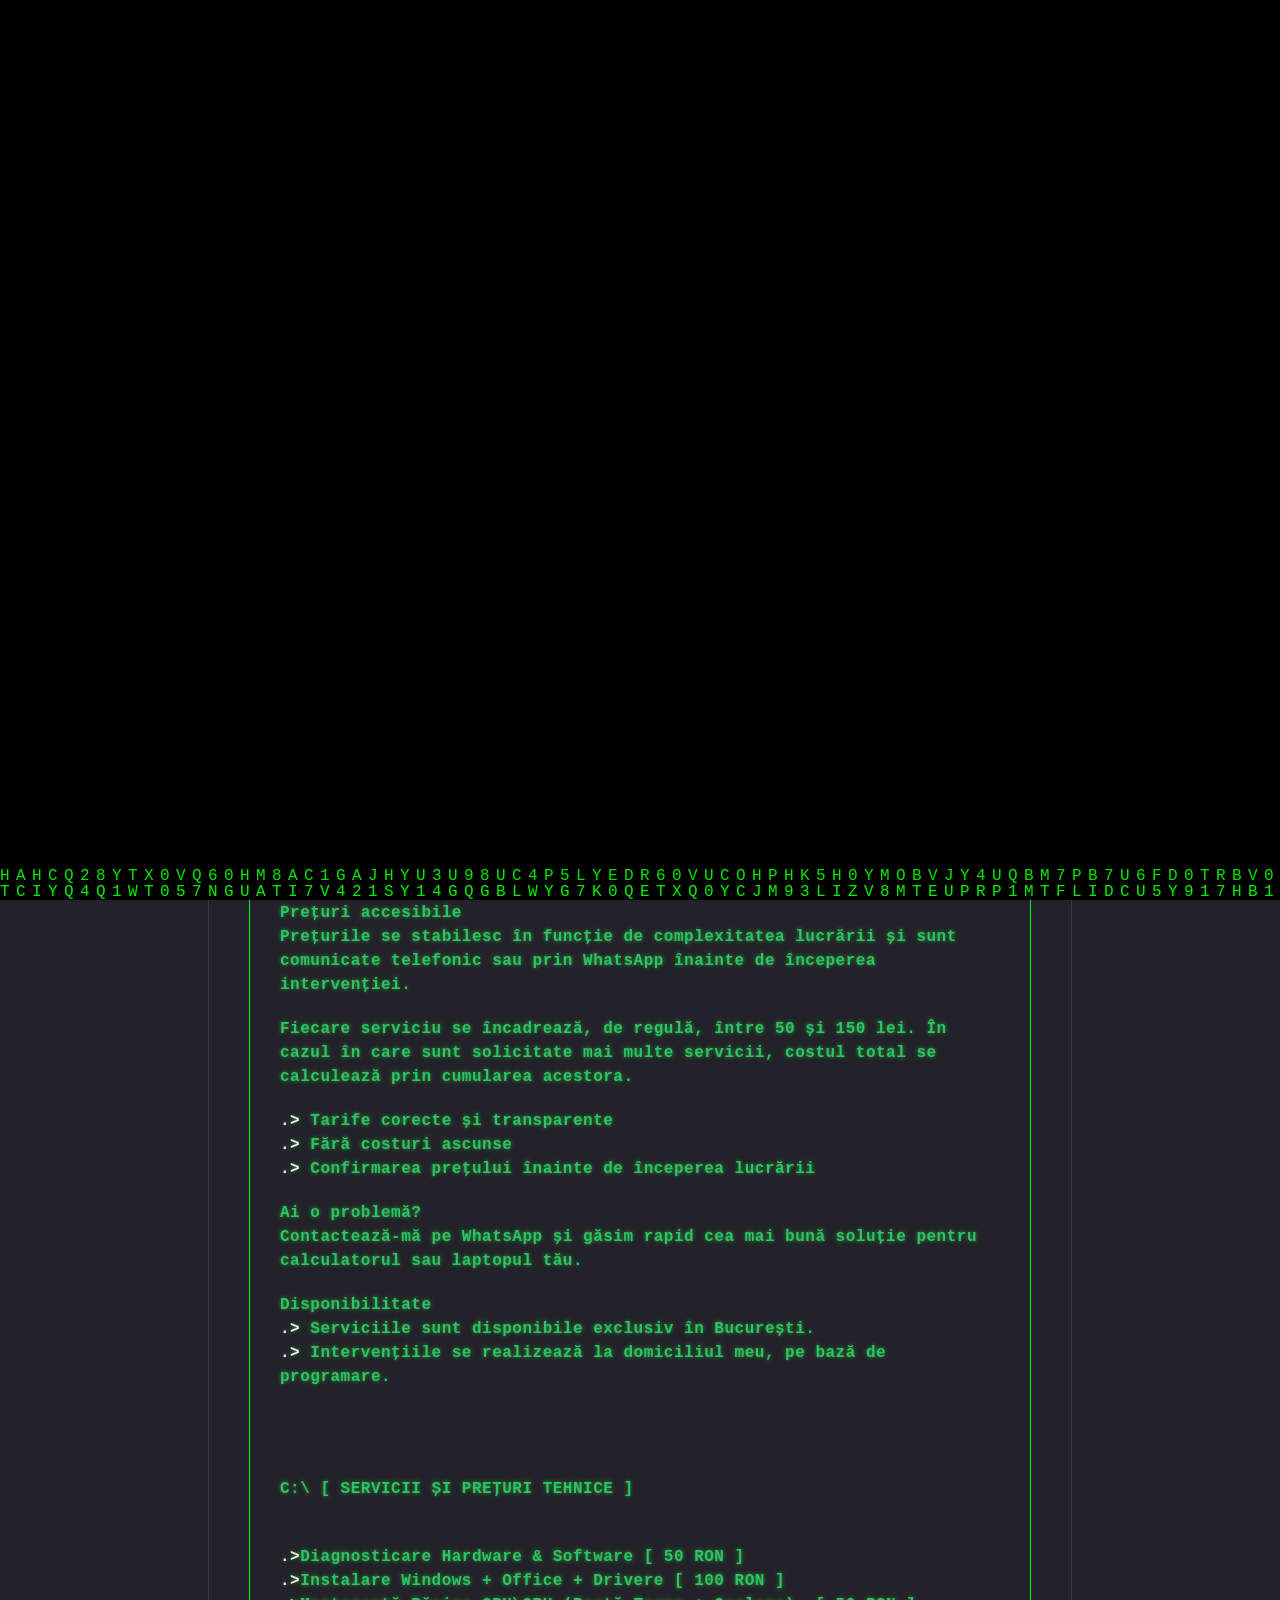
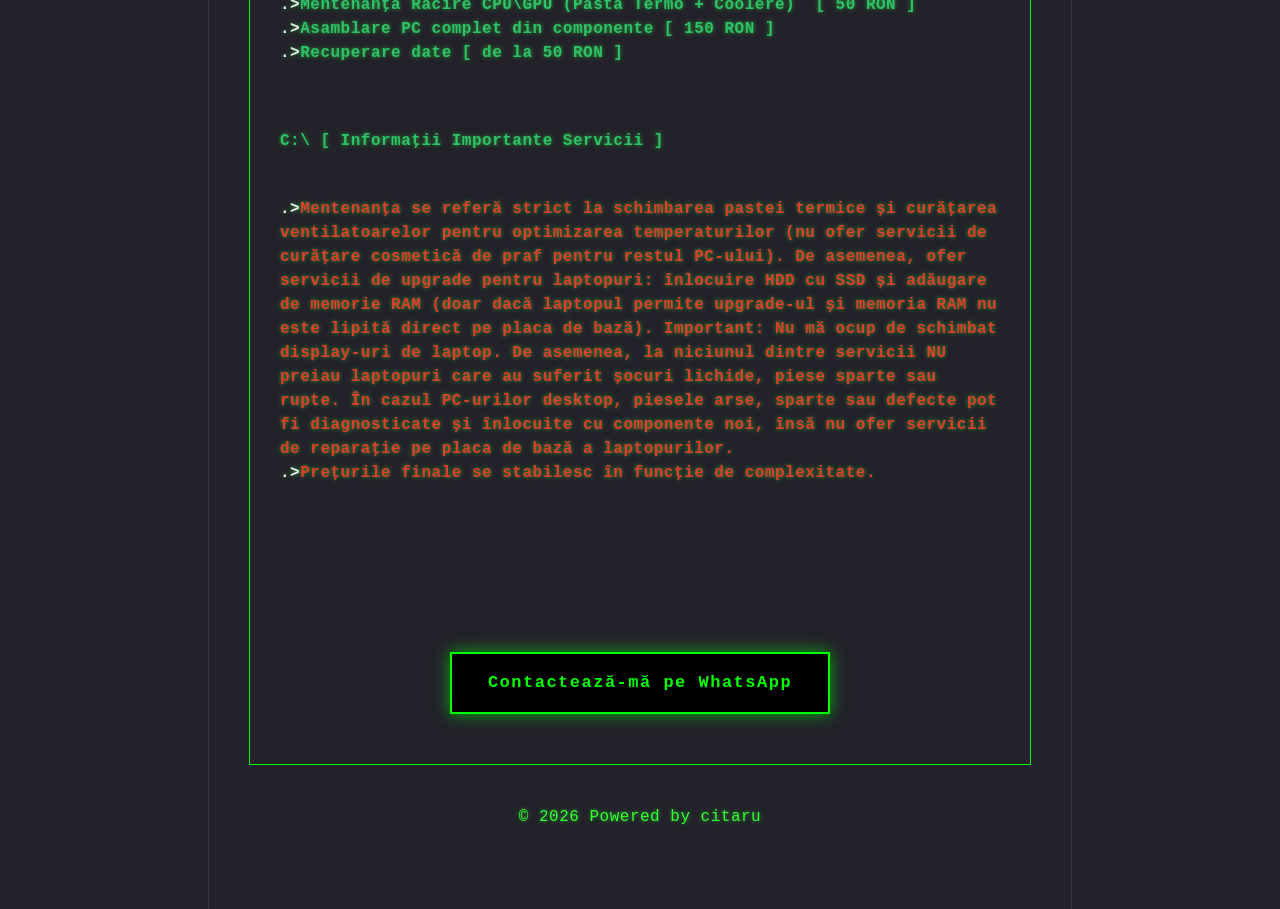
==== commit c4e0101b: "Add files via upload" ====
--- a/index.html
+++ b/index.html
@@ -115,7 +115,7 @@
         });
         
     });
-})();</script></head><body class="home-template"><div class="container container--center"><header class="header"><div class="header__logo"><a class="logo" href="https://citaru.github.io/">citaru</a></div><nav class="navbar js-navbar"><button class="navbar__toggle js-toggle" aria-label="Menu" aria-haspopup="true" aria-expanded="false"><span class="navbar__toggle-box"><span class="navbar__toggle-inner">Menu</span></span></button><ul class="navbar__menu"><li class="meniu-stilizat"><a href="#" target="_self">Acasă</a></li><li class="meniu-stilizat"><a href="#sectiune-preturi" target="_self">Prețuri</a></li></ul></nav></header><main class="content"><div class="hero framed"><p><img src="[data-uri]" width="159" height="159"></p><p><span style="color: rgb(45, 194, 107);"><strong>==============</strong></span></p><p><span style="color: rgb(45, 194, 107);"><strong>C:\ [ citaru ]</strong></span></p><p><span style="color: rgb(45, 194, 107);"><strong>==============</strong></span></p><p><span style="color: rgb(45, 194, 107);"><strong>25+ ani de experiență în IT &amp; Service PC</strong></span><br><span style="color: rgb(45, 194, 107);"><strong>De peste 25 de ani repar, optimizez și construiesc sisteme informatice. Ofer servicii de diagnosticare hardware, asamblare PC, instalare și configurare Windows, Microsoft Office, drivere, optimizare software și soluționarea problemelor IT pentru persoane fizice și firme.</strong></span></p><p><span style="color: rgb(45, 194, 107);"><strong>✅ Reparare calculatoare și laptopuri</strong></span><br><span style="color: rgb(45, 194, 107);"><strong>✅ Instalare Windows și Office</strong></span><br><span style="color: rgb(45, 194, 107);"><strong>✅ Asamblare și upgrade PC-uri</strong></span><br><span style="color: rgb(45, 194, 107);"><strong>✅ Recuperare și transfer date</strong></span><br><span style="color: rgb(45, 194, 107);"><strong>✅ Optimizare performanță și mentenanță</strong></span><br><span style="color: rgb(45, 194, 107);"><strong>✅ Consultanță hardware și software</strong></span></p><p><span style="color: rgb(45, 194, 107);"><strong>Experiență, seriozitate și soluții rapide pentru orice problemă IT.</strong></span></p><p><span style="color: rgb(45, 194, 107);"><strong>Prețuri accesibile</strong></span><br><span style="color: rgb(45, 194, 107);"><strong>Prețurile se stabilesc în funcție de complexitatea lucrării și sunt comunicate telefonic sau prin WhatsApp înainte de începerea intervenției.</strong></span></p><p><span style="color: rgb(45, 194, 107);"><strong>💰 Fiecare serviciu se încadrează, de regulă, între 50 și 150 lei. În cazul în care sunt solicitate mai multe servicii, costul total se calculează prin cumularea acestora.</strong></span></p><p><span style="color: rgb(45, 194, 107);"><strong>✅ Tarife corecte și transparente</strong></span><br><span style="color: rgb(45, 194, 107);"><strong>✅ Fără costuri ascunse</strong></span><br><span style="color: rgb(45, 194, 107);"><strong>✅ Confirmarea prețului înainte de începerea lucrării</strong></span></p><p><span style="color: rgb(45, 194, 107);"><strong>Ai o problemă?</strong></span><br><span style="color: rgb(45, 194, 107);"><strong>Contactează-mă pe WhatsApp și găsim rapid cea mai bună soluție pentru calculatorul sau laptopul tău.</strong></span></p><p><span style="color: rgb(45, 194, 107);"><strong>Disponibilitate</strong></span><br><span style="color: rgb(45, 194, 107);"><strong>📍 Serviciile sunt disponibile exclusiv în București.</strong></span></p><p><span style="color: rgb(45, 194, 107);"><strong>🏠 Intervențiile se realizează la domiciliul meu, pe bază de programare.</strong></span></p><p><span style="color: rgb(45, 194, 107);"><strong> <br></strong></span></p><div id="sectiune-preturi"></div><p><br><span style="color: rgb(45, 194, 107);"><strong>C:\ [ SERVICII ȘI PREȚURI TEHNICE ]</strong></span><br><br></p><p><span style="color: rgb(45, 194, 107);"><strong>.&gt;Diagnosticare Hardware &amp; Software [ 50 RON ]</strong></span><br><span style="color: rgb(45, 194, 107);"><strong>.&gt;Instalare Windows + Office + Drivere [ 100 RON ]</strong></span><br><span style="color: rgb(45, 194, 107);"><strong>.&gt;Mentenanță Răcire CPU\GPU (Pastă Termo + Coolere)  [ 50 RON ]</strong></span><br><span style="color: rgb(45, 194, 107);"><strong>.&gt;Asamblare PC complet din componente [ 150 RON ]</strong></span><br><span style="color: rgb(45, 194, 107);"><strong>.&gt;Recuperare date [ de la 50 RON ]</strong></span></p><p> </p><p><span style="color: rgb(45, 194, 107);"><strong>*Notă: Mentenanța se referă strict la schimbarea pastei termice și curățarea ventilatoarelor pentru optimizarea temperaturilor (nu ofer servicii de curățare cosmetică de praf pentru restul PC-ului).</strong></span></p><p><span style="color: rgb(45, 194, 107);"><strong>*Prețurile finale se stabilesc în funcție de complexitate.</strong></span></p><p> </p><p> </p><div style="text-align: center; margin-top: 35px; margin-bottom: 20px;"><a href="https://wa.me/+40770477867" target="_blank" rel="noopener" style="background-color: #000000; color: #00ff00; border: 2px solid #00ff00; border-radius: 0px; padding: 16px 36px; text-decoration: none; display: inline-block; font-family: monospace; font-weight: bold; font-size: 17px; letter-spacing: 1.5px; box-shadow: 0 0 15px rgba(0, 255, 0, 0.6); transition: all 0.3s ease;" onmouseover="this.style.backgroundColor='#00ff00'; this.style.color='#000000'; this.style.boxShadow='0 0 25px #00ff00';" onmouseout="this.style.backgroundColor='#000000'; this.style.color='#00ff00'; this.style.boxShadow='0 0 15px rgba(0, 255, 0, 0.6)';">Contactează-mă pe WhatsApp</a></div></div><div class="posts"></div></main><footer class="footer"><div class="footer__inner"><div class="footer__copyright"><p>© 2026 Powered by citaru</p></div></div></footer></div><script defer="defer" src="https://citaru.github.io/assets/js/scripts.min.js?v&#x3D;c2232aa7558e9517946129d2a1b8c770"></script><script>window.publiiThemeMenuConfig={mobileMenuMode:'sidebar',animationSpeed:300,submenuWidth: 'auto',doubleClickTime:500,mobileMenuExpandableSubmenus:true,relatedContainerForOverlayMenuSelector:'.top'};</script><script>var images = document.querySelectorAll('img[loading]');
+})();</script></head><body class="home-template"><div class="container container--center"><header class="header"><div class="header__logo"><a class="logo" href="https://citaru.github.io/">citaru</a></div><nav class="navbar js-navbar"><button class="navbar__toggle js-toggle" aria-label="Menu" aria-haspopup="true" aria-expanded="false"><span class="navbar__toggle-box"><span class="navbar__toggle-inner">Menu</span></span></button><ul class="navbar__menu"><li class="meniu-stilizat"><a href="#" target="_self">Acasă</a></li><li class="meniu-stilizat"><a href="#sectiune-preturi" target="_self">Prețuri</a></li></ul></nav></header><main class="content"><div class="hero framed"><p><img src="[data-uri]" width="159" height="159"></p><p><span style="color: rgb(45, 194, 107);"><strong>==============</strong></span></p><p><span style="color: rgb(45, 194, 107);"><strong>C:\ [ citaru ]</strong></span></p><p><span style="color: rgb(45, 194, 107);"><strong>==============</strong></span></p><p><span style="color: rgb(45, 194, 107);"><strong>25+ ani de experiență în IT &amp; Service PC</strong></span><br><span style="color: rgb(45, 194, 107);"><strong>De peste 25 de ani repar, optimizez și construiesc sisteme informatice. Ofer servicii de diagnosticare hardware, asamblare PC, instalare și configurare Windows, Microsoft Office, drivere, optimizare software și soluționarea problemelor IT pentru persoane fizice și firme.</strong></span></p><p><span style="color: rgb(45, 194, 107);"><strong><span style="color: rgb(236, 240, 241);">.&gt;</span> Reparare calculatoare și laptopuri</strong></span><br><span style="color: rgb(45, 194, 107);"><strong><span style="color: rgb(236, 240, 241);">.&gt;</span> Instalare Windows și Office</strong></span><br><span style="color: rgb(45, 194, 107);"><strong><span style="color: rgb(236, 240, 241);">.&gt;</span> Asamblare și upgrade PC-uri</strong></span><br><span style="color: rgb(45, 194, 107);"><strong><span style="color: rgb(236, 240, 241);">.&gt;</span> Recuperare și transfer date</strong></span><br><span style="color: rgb(45, 194, 107);"><strong><span style="color: rgb(236, 240, 241);">.&gt;</span> Optimizare performanță și mentenanță</strong></span><br><span style="color: rgb(45, 194, 107);"><strong><span style="color: rgb(236, 240, 241);">.&gt;</span> Consultanță hardware și software</strong></span></p><p><span style="color: rgb(45, 194, 107);"><strong>Experiență, seriozitate și soluții rapide pentru orice problemă IT.</strong></span></p><p><span style="color: rgb(45, 194, 107);"><strong>Prețuri accesibile</strong></span><br><span style="color: rgb(45, 194, 107);"><strong>Prețurile se stabilesc în funcție de complexitatea lucrării și sunt comunicate telefonic sau prin WhatsApp înainte de începerea intervenției.</strong></span></p><p><span style="color: rgb(45, 194, 107);"><strong>Fiecare serviciu se încadrează, de regulă, între 50 și 150 lei. În cazul în care sunt solicitate mai multe servicii, costul total se calculează prin cumularea acestora.</strong></span></p><p><span style="color: rgb(45, 194, 107);"><strong><span style="color: rgb(236, 240, 241);">.&gt;</span> Tarife corecte și transparente</strong></span><br><span style="color: rgb(45, 194, 107);"><strong><span style="color: rgb(236, 240, 241);">.&gt;</span> Fără costuri ascunse</strong></span><br><span style="color: rgb(45, 194, 107);"><strong><span style="color: rgb(236, 240, 241);">.&gt;</span> Confirmarea prețului înainte de începerea lucrării</strong></span></p><p><span style="color: rgb(45, 194, 107);"><strong>Ai o problemă?</strong></span><br><span style="color: rgb(45, 194, 107);"><strong>Contactează-mă pe WhatsApp și găsim rapid cea mai bună soluție pentru calculatorul sau laptopul tău.</strong></span></p><p><span style="color: rgb(45, 194, 107);"><strong>Disponibilitate</strong></span><br><span style="color: rgb(45, 194, 107);"><strong><span style="color: rgb(236, 240, 241);">.&gt;</span> Serviciile sunt disponibile exclusiv în București.</strong></span><br><span style="color: rgb(45, 194, 107);"><strong><span style="color: rgb(236, 240, 241);">.&gt;</span> Intervențiile se realizează la domiciliul meu, pe bază de programare.</strong></span></p><p><span style="color: rgb(45, 194, 107);"><strong> <br></strong></span></p><div id="sectiune-preturi"></div><p><br><span style="color: rgb(45, 194, 107);"><strong>C:\ [ SERVICII ȘI PREȚURI TEHNICE ]</strong></span><br><br></p><p><span style="color: rgb(45, 194, 107);"><strong><span style="color: rgb(236, 240, 241);">.&gt;</span>Diagnosticare Hardware &amp; Software [ 50 RON ]</strong></span><br><span style="color: rgb(45, 194, 107);"><strong><span style="color: rgb(236, 240, 241);">.&gt;</span>Instalare Windows + Office + Drivere [ 100 RON ]</strong></span><br><span style="color: rgb(45, 194, 107);"><strong><span style="color: rgb(236, 240, 241);">.&gt;</span>Mentenanță Răcire CPU\GPU (Pastă Termo + Coolere)  [ 50 RON ]</strong></span><br><span style="color: rgb(45, 194, 107);"><strong><span style="color: rgb(236, 240, 241);">.&gt;</span>Asamblare PC complet din componente [ 150 RON ]</strong></span><br><span style="color: rgb(45, 194, 107);"><strong><span style="color: rgb(236, 240, 241);">.&gt;</span>Recuperare date [ de la 50 RON ]</strong></span></p><p> </p><p><span style="color: rgb(45, 194, 107);"><strong>C:\ [ Informații Importante Servicii ]</strong></span></p><p><br><span style="color: rgb(45, 194, 107);"><strong><span style="color: rgb(236, 240, 241);">.&gt;</span><span style="color: rgb(224, 62, 45);">Mentenanța se referă strict la schimbarea pastei termice și curățarea ventilatoarelor pentru optimizarea temperaturilor (nu ofer servicii de curățare cosmetică de praf pentru restul PC-ului). De asemenea, ofer servicii de upgrade pentru laptopuri: înlocuire HDD cu SSD și adăugare de memorie RAM (doar dacă laptopul permite upgrade-ul și memoria RAM nu este lipită direct pe placa de bază). Important: Nu mă ocup de schimbat display-uri de laptop. De asemenea, la niciunul dintre servicii NU preiau laptopuri care au suferit șocuri lichide, piese sparte sau rupte. În cazul PC-urilor desktop, piesele arse, sparte sau defecte pot fi diagnosticate și înlocuite cu componente noi, însă nu ofer servicii de reparație pe placa de bază a laptopurilor.</span></strong></span><br><span style="color: rgb(45, 194, 107);"><strong><span style="color: rgb(236, 240, 241);">.&gt;</span><span style="color: rgb(224, 62, 45);">Prețurile finale se stabilesc în funcție de complexitate.</span></strong></span></p><p> </p><p> </p><p> </p><div style="text-align: center; margin-top: 35px; margin-bottom: 20px;"><a href="https://wa.me/+40770477867" target="_blank" rel="noopener" style="background-color: #000000; color: #00ff00; border: 2px solid #00ff00; border-radius: 0px; padding: 16px 36px; text-decoration: none; display: inline-block; font-family: monospace; font-weight: bold; font-size: 17px; letter-spacing: 1.5px; box-shadow: 0 0 15px rgba(0, 255, 0, 0.6); transition: all 0.3s ease;" onmouseover="this.style.backgroundColor='#00ff00'; this.style.color='#000000'; this.style.boxShadow='0 0 25px #00ff00';" onmouseout="this.style.backgroundColor='#000000'; this.style.color='#00ff00'; this.style.boxShadow='0 0 15px rgba(0, 255, 0, 0.6)';">Contactează-mă pe WhatsApp</a></div></div><div class="posts"></div></main><footer class="footer"><div class="footer__inner"><div class="footer__copyright"><p>© 2026 Powered by citaru</p></div></div></footer></div><script defer="defer" src="https://citaru.github.io/assets/js/scripts.min.js?v&#x3D;c2232aa7558e9517946129d2a1b8c770"></script><script>window.publiiThemeMenuConfig={mobileMenuMode:'sidebar',animationSpeed:300,submenuWidth: 'auto',doubleClickTime:500,mobileMenuExpandableSubmenus:true,relatedContainerForOverlayMenuSelector:'.top'};</script><script>var images = document.querySelectorAll('img[loading]');
         for (var i = 0; i < images.length; i++) {
             if (images[i].complete) {
                 images[i].classList.add('is-loaded');
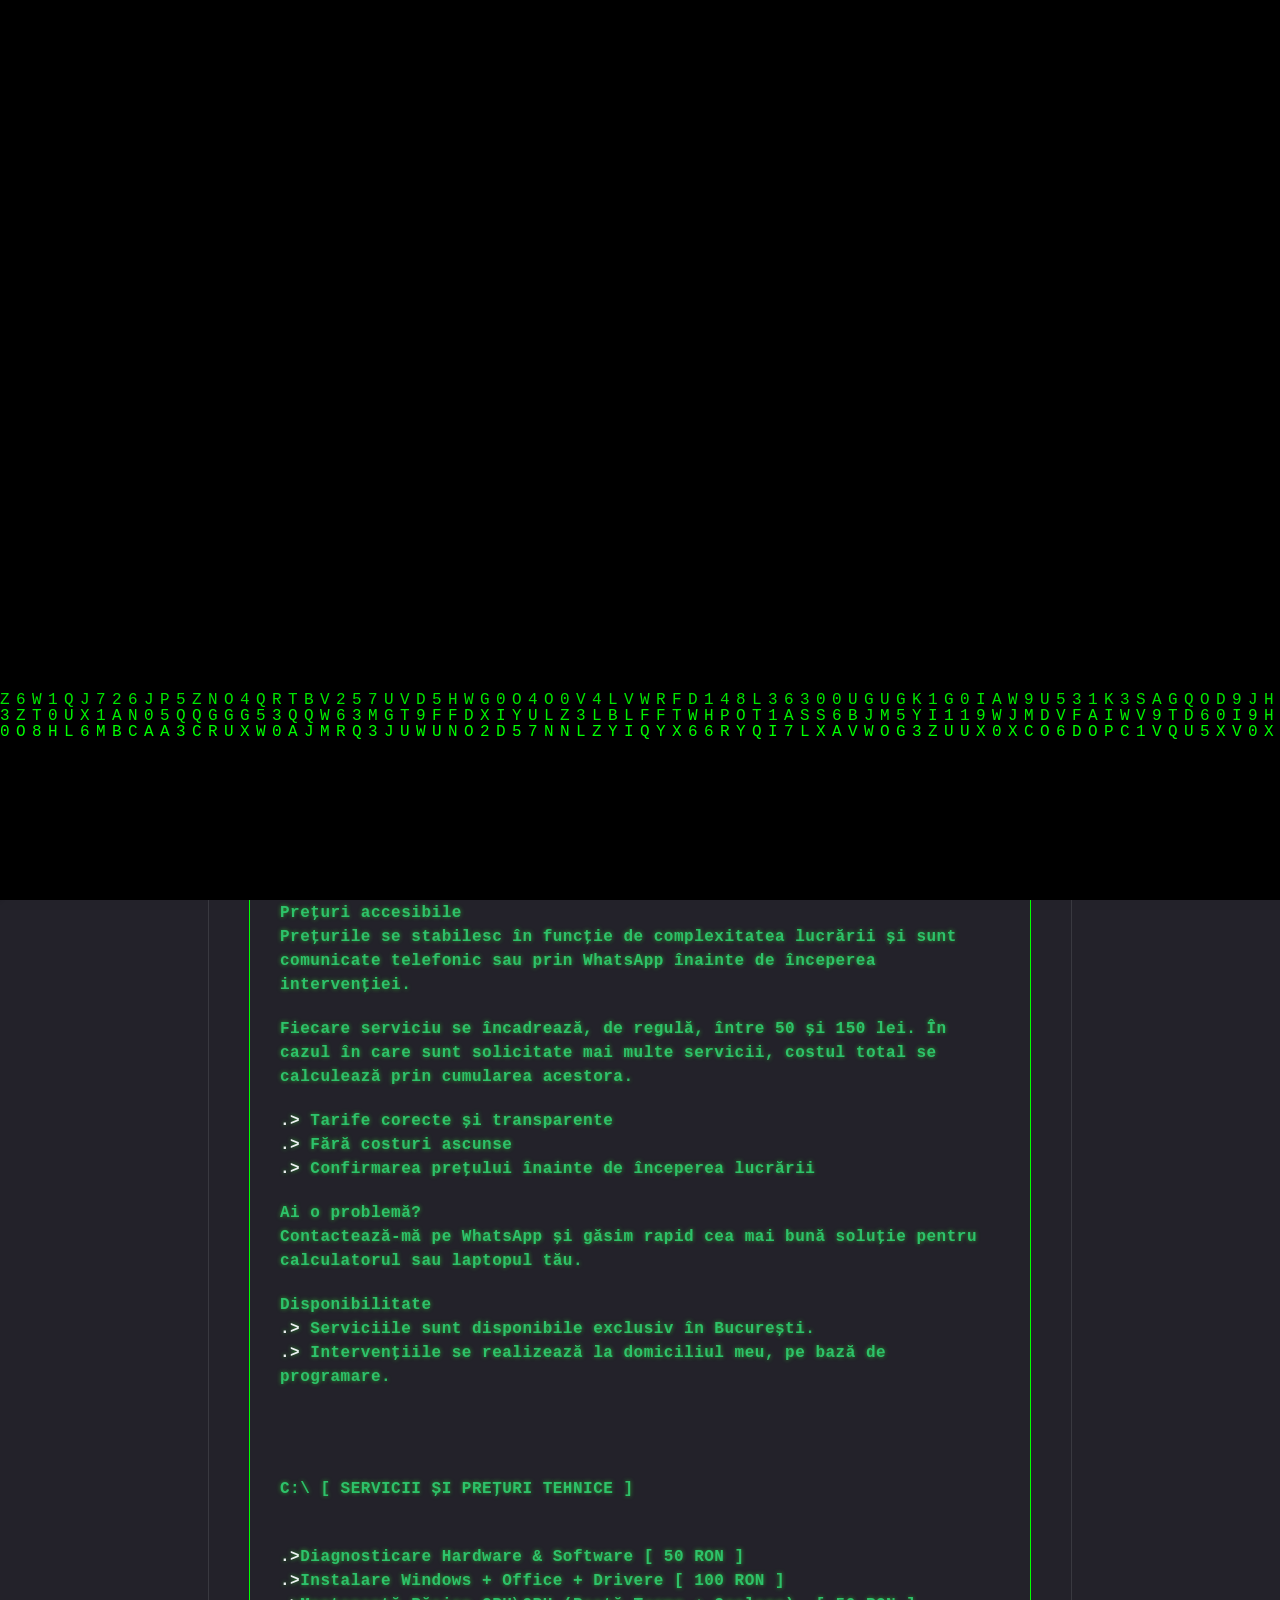
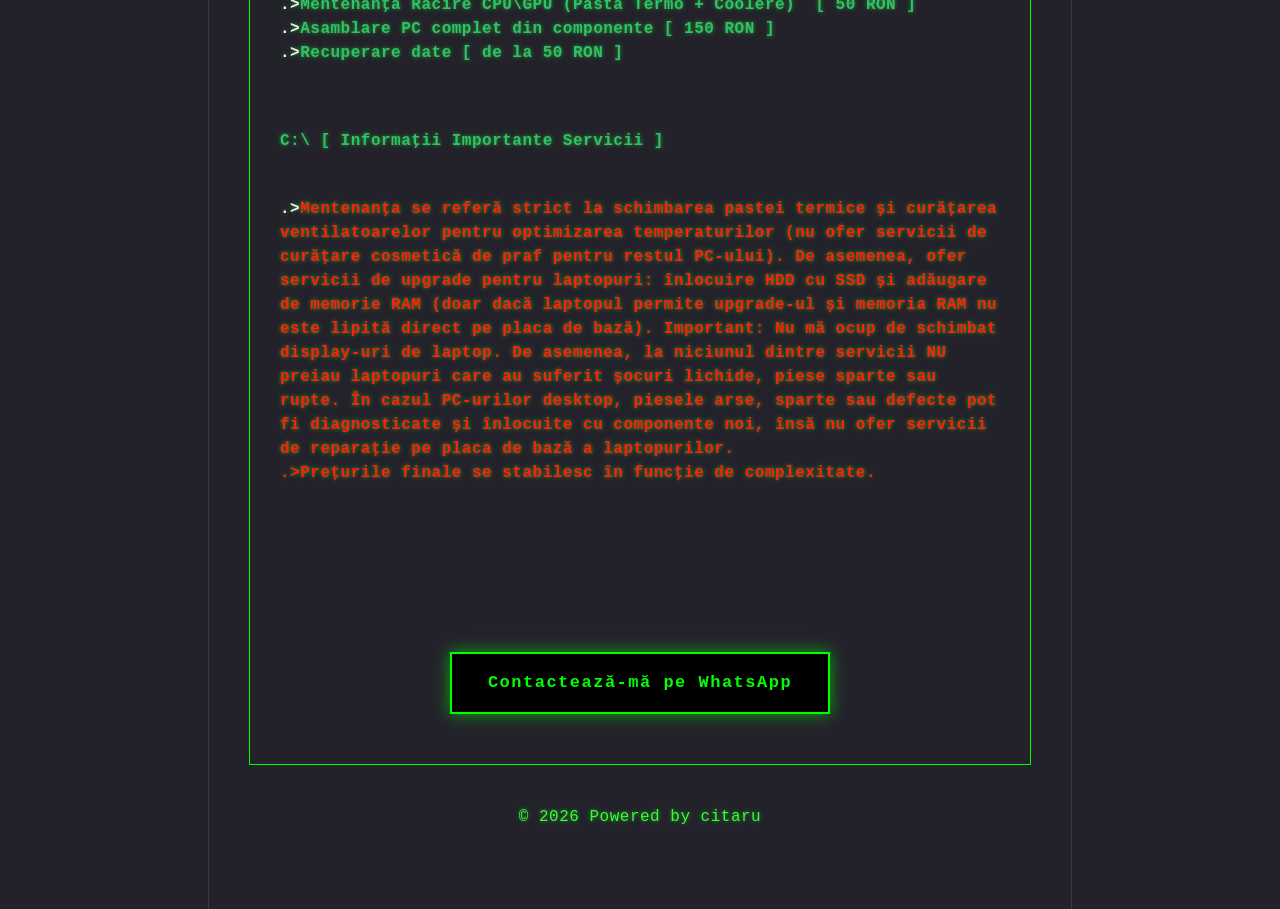
==== commit 51be3a64: "Add files via upload" ====
--- a/index.html
+++ b/index.html
@@ -115,7 +115,7 @@
         });
         
     });
-})();</script></head><body class="home-template"><div class="container container--center"><header class="header"><div class="header__logo"><a class="logo" href="https://citaru.github.io/">citaru</a></div><nav class="navbar js-navbar"><button class="navbar__toggle js-toggle" aria-label="Menu" aria-haspopup="true" aria-expanded="false"><span class="navbar__toggle-box"><span class="navbar__toggle-inner">Menu</span></span></button><ul class="navbar__menu"><li class="meniu-stilizat"><a href="#" target="_self">Acasă</a></li><li class="meniu-stilizat"><a href="#sectiune-preturi" target="_self">Prețuri</a></li></ul></nav></header><main class="content"><div class="hero framed"><p><img src="[data-uri]" width="159" height="159"></p><p><span style="color: rgb(45, 194, 107);"><strong>==============</strong></span></p><p><span style="color: rgb(45, 194, 107);"><strong>C:\ [ citaru ]</strong></span></p><p><span style="color: rgb(45, 194, 107);"><strong>==============</strong></span></p><p><span style="color: rgb(45, 194, 107);"><strong>25+ ani de experiență în IT &amp; Service PC</strong></span><br><span style="color: rgb(45, 194, 107);"><strong>De peste 25 de ani repar, optimizez și construiesc sisteme informatice. Ofer servicii de diagnosticare hardware, asamblare PC, instalare și configurare Windows, Microsoft Office, drivere, optimizare software și soluționarea problemelor IT pentru persoane fizice și firme.</strong></span></p><p><span style="color: rgb(45, 194, 107);"><strong><span style="color: rgb(236, 240, 241);">.&gt;</span> Reparare calculatoare și laptopuri</strong></span><br><span style="color: rgb(45, 194, 107);"><strong><span style="color: rgb(236, 240, 241);">.&gt;</span> Instalare Windows și Office</strong></span><br><span style="color: rgb(45, 194, 107);"><strong><span style="color: rgb(236, 240, 241);">.&gt;</span> Asamblare și upgrade PC-uri</strong></span><br><span style="color: rgb(45, 194, 107);"><strong><span style="color: rgb(236, 240, 241);">.&gt;</span> Recuperare și transfer date</strong></span><br><span style="color: rgb(45, 194, 107);"><strong><span style="color: rgb(236, 240, 241);">.&gt;</span> Optimizare performanță și mentenanță</strong></span><br><span style="color: rgb(45, 194, 107);"><strong><span style="color: rgb(236, 240, 241);">.&gt;</span> Consultanță hardware și software</strong></span></p><p><span style="color: rgb(45, 194, 107);"><strong>Experiență, seriozitate și soluții rapide pentru orice problemă IT.</strong></span></p><p><span style="color: rgb(45, 194, 107);"><strong>Prețuri accesibile</strong></span><br><span style="color: rgb(45, 194, 107);"><strong>Prețurile se stabilesc în funcție de complexitatea lucrării și sunt comunicate telefonic sau prin WhatsApp înainte de începerea intervenției.</strong></span></p><p><span style="color: rgb(45, 194, 107);"><strong>Fiecare serviciu se încadrează, de regulă, între 50 și 150 lei. În cazul în care sunt solicitate mai multe servicii, costul total se calculează prin cumularea acestora.</strong></span></p><p><span style="color: rgb(45, 194, 107);"><strong><span style="color: rgb(236, 240, 241);">.&gt;</span> Tarife corecte și transparente</strong></span><br><span style="color: rgb(45, 194, 107);"><strong><span style="color: rgb(236, 240, 241);">.&gt;</span> Fără costuri ascunse</strong></span><br><span style="color: rgb(45, 194, 107);"><strong><span style="color: rgb(236, 240, 241);">.&gt;</span> Confirmarea prețului înainte de începerea lucrării</strong></span></p><p><span style="color: rgb(45, 194, 107);"><strong>Ai o problemă?</strong></span><br><span style="color: rgb(45, 194, 107);"><strong>Contactează-mă pe WhatsApp și găsim rapid cea mai bună soluție pentru calculatorul sau laptopul tău.</strong></span></p><p><span style="color: rgb(45, 194, 107);"><strong>Disponibilitate</strong></span><br><span style="color: rgb(45, 194, 107);"><strong><span style="color: rgb(236, 240, 241);">.&gt;</span> Serviciile sunt disponibile exclusiv în București.</strong></span><br><span style="color: rgb(45, 194, 107);"><strong><span style="color: rgb(236, 240, 241);">.&gt;</span> Intervențiile se realizează la domiciliul meu, pe bază de programare.</strong></span></p><p><span style="color: rgb(45, 194, 107);"><strong> <br></strong></span></p><div id="sectiune-preturi"></div><p><br><span style="color: rgb(45, 194, 107);"><strong>C:\ [ SERVICII ȘI PREȚURI TEHNICE ]</strong></span><br><br></p><p><span style="color: rgb(45, 194, 107);"><strong><span style="color: rgb(236, 240, 241);">.&gt;</span>Diagnosticare Hardware &amp; Software [ 50 RON ]</strong></span><br><span style="color: rgb(45, 194, 107);"><strong><span style="color: rgb(236, 240, 241);">.&gt;</span>Instalare Windows + Office + Drivere [ 100 RON ]</strong></span><br><span style="color: rgb(45, 194, 107);"><strong><span style="color: rgb(236, 240, 241);">.&gt;</span>Mentenanță Răcire CPU\GPU (Pastă Termo + Coolere)  [ 50 RON ]</strong></span><br><span style="color: rgb(45, 194, 107);"><strong><span style="color: rgb(236, 240, 241);">.&gt;</span>Asamblare PC complet din componente [ 150 RON ]</strong></span><br><span style="color: rgb(45, 194, 107);"><strong><span style="color: rgb(236, 240, 241);">.&gt;</span>Recuperare date [ de la 50 RON ]</strong></span></p><p> </p><p><span style="color: rgb(45, 194, 107);"><strong>C:\ [ Informații Importante Servicii ]</strong></span></p><p><br><span style="color: rgb(45, 194, 107);"><strong><span style="color: rgb(236, 240, 241);">.&gt;</span><span style="color: rgb(224, 62, 45);">Mentenanța se referă strict la schimbarea pastei termice și curățarea ventilatoarelor pentru optimizarea temperaturilor (nu ofer servicii de curățare cosmetică de praf pentru restul PC-ului). De asemenea, ofer servicii de upgrade pentru laptopuri: înlocuire HDD cu SSD și adăugare de memorie RAM (doar dacă laptopul permite upgrade-ul și memoria RAM nu este lipită direct pe placa de bază). Important: Nu mă ocup de schimbat display-uri de laptop. De asemenea, la niciunul dintre servicii NU preiau laptopuri care au suferit șocuri lichide, piese sparte sau rupte. În cazul PC-urilor desktop, piesele arse, sparte sau defecte pot fi diagnosticate și înlocuite cu componente noi, însă nu ofer servicii de reparație pe placa de bază a laptopurilor.</span></strong></span><br><span style="color: rgb(45, 194, 107);"><strong><span style="color: rgb(236, 240, 241);">.&gt;</span><span style="color: rgb(224, 62, 45);">Prețurile finale se stabilesc în funcție de complexitate.</span></strong></span></p><p> </p><p> </p><p> </p><div style="text-align: center; margin-top: 35px; margin-bottom: 20px;"><a href="https://wa.me/+40770477867" target="_blank" rel="noopener" style="background-color: #000000; color: #00ff00; border: 2px solid #00ff00; border-radius: 0px; padding: 16px 36px; text-decoration: none; display: inline-block; font-family: monospace; font-weight: bold; font-size: 17px; letter-spacing: 1.5px; box-shadow: 0 0 15px rgba(0, 255, 0, 0.6); transition: all 0.3s ease;" onmouseover="this.style.backgroundColor='#00ff00'; this.style.color='#000000'; this.style.boxShadow='0 0 25px #00ff00';" onmouseout="this.style.backgroundColor='#000000'; this.style.color='#00ff00'; this.style.boxShadow='0 0 15px rgba(0, 255, 0, 0.6)';">Contactează-mă pe WhatsApp</a></div></div><div class="posts"></div></main><footer class="footer"><div class="footer__inner"><div class="footer__copyright"><p>© 2026 Powered by citaru</p></div></div></footer></div><script defer="defer" src="https://citaru.github.io/assets/js/scripts.min.js?v&#x3D;c2232aa7558e9517946129d2a1b8c770"></script><script>window.publiiThemeMenuConfig={mobileMenuMode:'sidebar',animationSpeed:300,submenuWidth: 'auto',doubleClickTime:500,mobileMenuExpandableSubmenus:true,relatedContainerForOverlayMenuSelector:'.top'};</script><script>var images = document.querySelectorAll('img[loading]');
+})();</script></head><body class="home-template"><div class="container container--center"><header class="header"><div class="header__logo"><a class="logo" href="https://citaru.github.io/">citaru</a></div><nav class="navbar js-navbar"><button class="navbar__toggle js-toggle" aria-label="Menu" aria-haspopup="true" aria-expanded="false"><span class="navbar__toggle-box"><span class="navbar__toggle-inner">Menu</span></span></button><ul class="navbar__menu"><li class="meniu-stilizat"><a href="#" target="_self">Acasă</a></li><li class="meniu-stilizat"><a href="#sectiune-preturi" target="_self">Prețuri</a></li></ul></nav></header><main class="content"><div class="hero framed"><p><img src="[data-uri]" width="159" height="159"></p><p><span style="color: rgb(45, 194, 107);"><strong>==============</strong></span></p><p><span style="color: rgb(45, 194, 107);"><strong>C:\ [ citaru ]</strong></span></p><p><span style="color: rgb(45, 194, 107);"><strong>==============</strong></span></p><p><span style="color: rgb(45, 194, 107);"><strong>25+ ani de experiență în IT &amp; Service PC</strong></span><br><span style="color: rgb(45, 194, 107);"><strong>De peste 25 de ani repar, optimizez și construiesc sisteme informatice. Ofer servicii de diagnosticare hardware, asamblare PC, instalare și configurare Windows, Microsoft Office, drivere, optimizare software și soluționarea problemelor IT pentru persoane fizice și firme.</strong></span></p><p><span style="color: rgb(45, 194, 107);"><strong><span style="color: rgb(236, 240, 241);">.&gt;</span> Reparare calculatoare și laptopuri</strong></span><br><span style="color: rgb(45, 194, 107);"><strong><span style="color: rgb(236, 240, 241);">.&gt;</span> Instalare Windows și Office</strong></span><br><span style="color: rgb(45, 194, 107);"><strong><span style="color: rgb(236, 240, 241);">.&gt;</span> Asamblare și upgrade PC-uri</strong></span><br><span style="color: rgb(45, 194, 107);"><strong><span style="color: rgb(236, 240, 241);">.&gt;</span> Recuperare și transfer date</strong></span><br><span style="color: rgb(45, 194, 107);"><strong><span style="color: rgb(236, 240, 241);">.&gt;</span> Optimizare performanță și mentenanță</strong></span><br><span style="color: rgb(45, 194, 107);"><strong><span style="color: rgb(236, 240, 241);">.&gt;</span> Consultanță hardware și software</strong></span></p><p><span style="color: rgb(45, 194, 107);"><strong>Experiență, seriozitate și soluții rapide pentru orice problemă IT.</strong></span></p><p><span style="color: rgb(45, 194, 107);"><strong>Prețuri accesibile</strong></span><br><span style="color: rgb(45, 194, 107);"><strong>Prețurile se stabilesc în funcție de complexitatea lucrării și sunt comunicate telefonic sau prin WhatsApp înainte de începerea intervenției.</strong></span></p><p><span style="color: rgb(45, 194, 107);"><strong>Fiecare serviciu se încadrează, de regulă, între 50 și 150 lei. În cazul în care sunt solicitate mai multe servicii, costul total se calculează prin cumularea acestora.</strong></span></p><p><span style="color: rgb(45, 194, 107);"><strong><span style="color: rgb(236, 240, 241);">.&gt;</span> Tarife corecte și transparente</strong></span><br><span style="color: rgb(45, 194, 107);"><strong><span style="color: rgb(236, 240, 241);">.&gt;</span> Fără costuri ascunse</strong></span><br><span style="color: rgb(45, 194, 107);"><strong><span style="color: rgb(236, 240, 241);">.&gt;</span> Confirmarea prețului înainte de începerea lucrării</strong></span></p><p><span style="color: rgb(45, 194, 107);"><strong>Ai o problemă?</strong></span><br><span style="color: rgb(45, 194, 107);"><strong>Contactează-mă pe WhatsApp și găsim rapid cea mai bună soluție pentru calculatorul sau laptopul tău.</strong></span></p><p><span style="color: rgb(45, 194, 107);"><strong>Disponibilitate</strong></span><br><span style="color: rgb(45, 194, 107);"><strong><span style="color: rgb(236, 240, 241);">.&gt;</span> Serviciile sunt disponibile exclusiv în București.</strong></span><br><span style="color: rgb(45, 194, 107);"><strong><span style="color: rgb(236, 240, 241);">.&gt;</span> Intervențiile se realizează la domiciliul meu, pe bază de programare.</strong></span></p><p><span style="color: rgb(45, 194, 107);"><strong> <br></strong></span></p><div id="sectiune-preturi"></div><p><br><span style="color: rgb(45, 194, 107);"><strong>C:\ [ SERVICII ȘI PREȚURI TEHNICE ]</strong></span><br><br></p><p><span style="color: rgb(45, 194, 107);"><strong><span style="color: rgb(236, 240, 241);">.&gt;</span>Diagnosticare Hardware &amp; Software [ 50 RON ]</strong></span><br><span style="color: rgb(45, 194, 107);"><strong><span style="color: rgb(236, 240, 241);">.&gt;</span>Instalare Windows + Office + Drivere [ 100 RON ]</strong></span><br><span style="color: rgb(45, 194, 107);"><strong><span style="color: rgb(236, 240, 241);">.&gt;</span>Mentenanță Răcire CPU\GPU (Pastă Termo + Coolere)  [ 50 RON ]</strong></span><br><span style="color: rgb(45, 194, 107);"><strong><span style="color: rgb(236, 240, 241);">.&gt;</span>Asamblare PC complet din componente [ 150 RON ]</strong></span><br><span style="color: rgb(45, 194, 107);"><strong><span style="color: rgb(236, 240, 241);">.&gt;</span>Recuperare date [ de la 50 RON ]</strong></span></p><p> </p><p><span style="color: rgb(45, 194, 107);"><strong>C:\ [ Informații Importante Servicii ]</strong></span></p><p><br><span style="color: rgb(45, 194, 107);"><strong><span style="color: rgb(236, 240, 241);">.&gt;</span><span style="color: rgb(255, 32, 11);">Mentenanța se referă strict la schimbarea pastei termice și curățarea ventilatoarelor pentru optimizarea temperaturilor (nu ofer servicii de curățare cosmetică de praf pentru restul PC-ului). De asemenea, ofer servicii de upgrade pentru laptopuri: înlocuire HDD cu SSD și adăugare de memorie RAM (doar dacă laptopul permite upgrade-ul și memoria RAM nu este lipită direct pe placa de bază). Important: Nu mă ocup de schimbat display-uri de laptop. De asemenea, la niciunul dintre servicii NU preiau laptopuri care au suferit șocuri lichide, piese sparte sau rupte. În cazul PC-urilor desktop, piesele arse, sparte sau defecte pot fi diagnosticate și înlocuite cu componente noi, însă nu ofer servicii de reparație pe placa de bază a laptopurilor.</span></strong></span><br><span style="color: rgb(255, 32, 11);"><strong>.&gt;Prețurile finale se stabilesc în funcție de complexitate.</strong></span></p><p> </p><p> </p><p> </p><div style="text-align: center; margin-top: 35px; margin-bottom: 20px;"><a href="https://wa.me/+40770477867" target="_blank" rel="noopener" style="background-color: #000000; color: #00ff00; border: 2px solid #00ff00; border-radius: 0px; padding: 16px 36px; text-decoration: none; display: inline-block; font-family: monospace; font-weight: bold; font-size: 17px; letter-spacing: 1.5px; box-shadow: 0 0 15px rgba(0, 255, 0, 0.6); transition: all 0.3s ease;" onmouseover="this.style.backgroundColor='#00ff00'; this.style.color='#000000'; this.style.boxShadow='0 0 25px #00ff00';" onmouseout="this.style.backgroundColor='#000000'; this.style.color='#00ff00'; this.style.boxShadow='0 0 15px rgba(0, 255, 0, 0.6)';">Contactează-mă pe WhatsApp</a></div></div><div class="posts"></div></main><footer class="footer"><div class="footer__inner"><div class="footer__copyright"><p>© 2026 Powered by citaru</p></div></div></footer></div><script defer="defer" src="https://citaru.github.io/assets/js/scripts.min.js?v&#x3D;c2232aa7558e9517946129d2a1b8c770"></script><script>window.publiiThemeMenuConfig={mobileMenuMode:'sidebar',animationSpeed:300,submenuWidth: 'auto',doubleClickTime:500,mobileMenuExpandableSubmenus:true,relatedContainerForOverlayMenuSelector:'.top'};</script><script>var images = document.querySelectorAll('img[loading]');
         for (var i = 0; i < images.length; i++) {
             if (images[i].complete) {
                 images[i].classList.add('is-loaded');
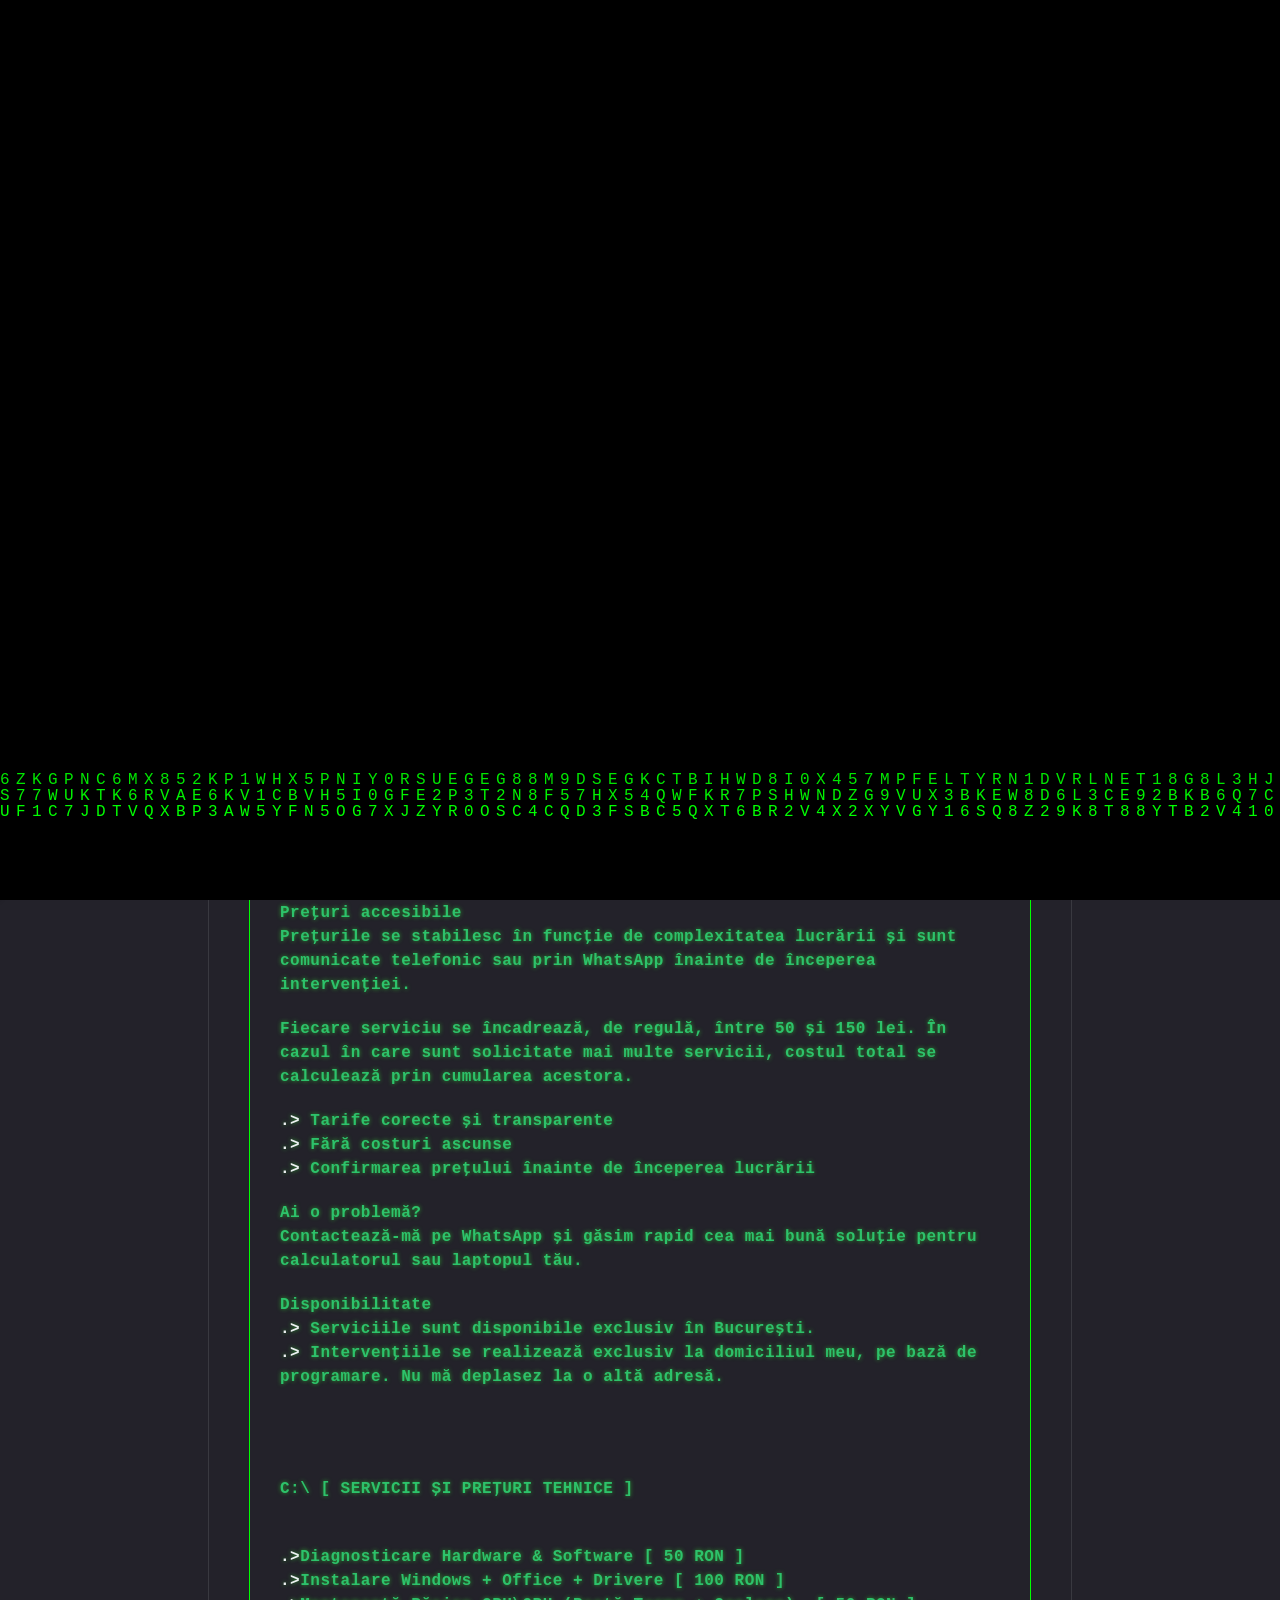
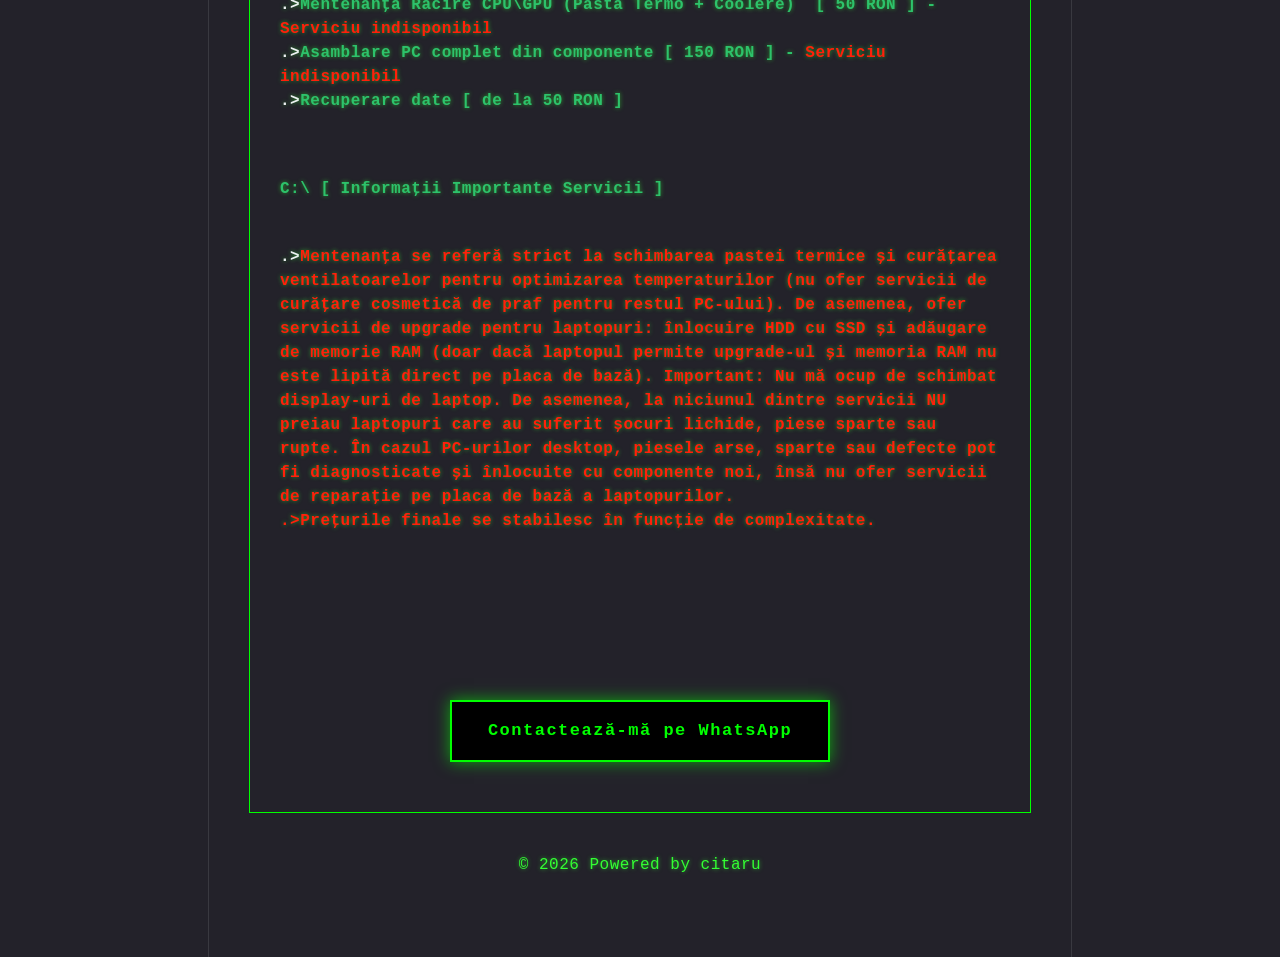
==== commit b70dd5e1: "Add files via upload" ====
--- a/index.html
+++ b/index.html
@@ -115,7 +115,7 @@
         });
         
     });
-})();</script></head><body class="home-template"><div class="container container--center"><header class="header"><div class="header__logo"><a class="logo" href="https://citaru.github.io/">citaru</a></div><nav class="navbar js-navbar"><button class="navbar__toggle js-toggle" aria-label="Menu" aria-haspopup="true" aria-expanded="false"><span class="navbar__toggle-box"><span class="navbar__toggle-inner">Menu</span></span></button><ul class="navbar__menu"><li class="meniu-stilizat"><a href="#" target="_self">Acasă</a></li><li class="meniu-stilizat"><a href="#sectiune-preturi" target="_self">Prețuri</a></li></ul></nav></header><main class="content"><div class="hero framed"><p><img src="[data-uri]" width="159" height="159"></p><p><span style="color: rgb(45, 194, 107);"><strong>==============</strong></span></p><p><span style="color: rgb(45, 194, 107);"><strong>C:\ [ citaru ]</strong></span></p><p><span style="color: rgb(45, 194, 107);"><strong>==============</strong></span></p><p><span style="color: rgb(45, 194, 107);"><strong>25+ ani de experiență în IT &amp; Service PC</strong></span><br><span style="color: rgb(45, 194, 107);"><strong>De peste 25 de ani repar, optimizez și construiesc sisteme informatice. Ofer servicii de diagnosticare hardware, asamblare PC, instalare și configurare Windows, Microsoft Office, drivere, optimizare software și soluționarea problemelor IT pentru persoane fizice și firme.</strong></span></p><p><span style="color: rgb(45, 194, 107);"><strong><span style="color: rgb(236, 240, 241);">.&gt;</span> Reparare calculatoare și laptopuri</strong></span><br><span style="color: rgb(45, 194, 107);"><strong><span style="color: rgb(236, 240, 241);">.&gt;</span> Instalare Windows și Office</strong></span><br><span style="color: rgb(45, 194, 107);"><strong><span style="color: rgb(236, 240, 241);">.&gt;</span> Asamblare și upgrade PC-uri</strong></span><br><span style="color: rgb(45, 194, 107);"><strong><span style="color: rgb(236, 240, 241);">.&gt;</span> Recuperare și transfer date</strong></span><br><span style="color: rgb(45, 194, 107);"><strong><span style="color: rgb(236, 240, 241);">.&gt;</span> Optimizare performanță și mentenanță</strong></span><br><span style="color: rgb(45, 194, 107);"><strong><span style="color: rgb(236, 240, 241);">.&gt;</span> Consultanță hardware și software</strong></span></p><p><span style="color: rgb(45, 194, 107);"><strong>Experiență, seriozitate și soluții rapide pentru orice problemă IT.</strong></span></p><p><span style="color: rgb(45, 194, 107);"><strong>Prețuri accesibile</strong></span><br><span style="color: rgb(45, 194, 107);"><strong>Prețurile se stabilesc în funcție de complexitatea lucrării și sunt comunicate telefonic sau prin WhatsApp înainte de începerea intervenției.</strong></span></p><p><span style="color: rgb(45, 194, 107);"><strong>Fiecare serviciu se încadrează, de regulă, între 50 și 150 lei. În cazul în care sunt solicitate mai multe servicii, costul total se calculează prin cumularea acestora.</strong></span></p><p><span style="color: rgb(45, 194, 107);"><strong><span style="color: rgb(236, 240, 241);">.&gt;</span> Tarife corecte și transparente</strong></span><br><span style="color: rgb(45, 194, 107);"><strong><span style="color: rgb(236, 240, 241);">.&gt;</span> Fără costuri ascunse</strong></span><br><span style="color: rgb(45, 194, 107);"><strong><span style="color: rgb(236, 240, 241);">.&gt;</span> Confirmarea prețului înainte de începerea lucrării</strong></span></p><p><span style="color: rgb(45, 194, 107);"><strong>Ai o problemă?</strong></span><br><span style="color: rgb(45, 194, 107);"><strong>Contactează-mă pe WhatsApp și găsim rapid cea mai bună soluție pentru calculatorul sau laptopul tău.</strong></span></p><p><span style="color: rgb(45, 194, 107);"><strong>Disponibilitate</strong></span><br><span style="color: rgb(45, 194, 107);"><strong><span style="color: rgb(236, 240, 241);">.&gt;</span> Serviciile sunt disponibile exclusiv în București.</strong></span><br><span style="color: rgb(45, 194, 107);"><strong><span style="color: rgb(236, 240, 241);">.&gt;</span> Intervențiile se realizează la domiciliul meu, pe bază de programare.</strong></span></p><p><span style="color: rgb(45, 194, 107);"><strong> <br></strong></span></p><div id="sectiune-preturi"></div><p><br><span style="color: rgb(45, 194, 107);"><strong>C:\ [ SERVICII ȘI PREȚURI TEHNICE ]</strong></span><br><br></p><p><span style="color: rgb(45, 194, 107);"><strong><span style="color: rgb(236, 240, 241);">.&gt;</span>Diagnosticare Hardware &amp; Software [ 50 RON ]</strong></span><br><span style="color: rgb(45, 194, 107);"><strong><span style="color: rgb(236, 240, 241);">.&gt;</span>Instalare Windows + Office + Drivere [ 100 RON ]</strong></span><br><span style="color: rgb(45, 194, 107);"><strong><span style="color: rgb(236, 240, 241);">.&gt;</span>Mentenanță Răcire CPU\GPU (Pastă Termo + Coolere)  [ 50 RON ]</strong></span><br><span style="color: rgb(45, 194, 107);"><strong><span style="color: rgb(236, 240, 241);">.&gt;</span>Asamblare PC complet din componente [ 150 RON ]</strong></span><br><span style="color: rgb(45, 194, 107);"><strong><span style="color: rgb(236, 240, 241);">.&gt;</span>Recuperare date [ de la 50 RON ]</strong></span></p><p> </p><p><span style="color: rgb(45, 194, 107);"><strong>C:\ [ Informații Importante Servicii ]</strong></span></p><p><br><span style="color: rgb(45, 194, 107);"><strong><span style="color: rgb(236, 240, 241);">.&gt;</span><span style="color: rgb(255, 32, 11);">Mentenanța se referă strict la schimbarea pastei termice și curățarea ventilatoarelor pentru optimizarea temperaturilor (nu ofer servicii de curățare cosmetică de praf pentru restul PC-ului). De asemenea, ofer servicii de upgrade pentru laptopuri: înlocuire HDD cu SSD și adăugare de memorie RAM (doar dacă laptopul permite upgrade-ul și memoria RAM nu este lipită direct pe placa de bază). Important: Nu mă ocup de schimbat display-uri de laptop. De asemenea, la niciunul dintre servicii NU preiau laptopuri care au suferit șocuri lichide, piese sparte sau rupte. În cazul PC-urilor desktop, piesele arse, sparte sau defecte pot fi diagnosticate și înlocuite cu componente noi, însă nu ofer servicii de reparație pe placa de bază a laptopurilor.</span></strong></span><br><span style="color: rgb(255, 32, 11);"><strong>.&gt;Prețurile finale se stabilesc în funcție de complexitate.</strong></span></p><p> </p><p> </p><p> </p><div style="text-align: center; margin-top: 35px; margin-bottom: 20px;"><a href="https://wa.me/+40770477867" target="_blank" rel="noopener" style="background-color: #000000; color: #00ff00; border: 2px solid #00ff00; border-radius: 0px; padding: 16px 36px; text-decoration: none; display: inline-block; font-family: monospace; font-weight: bold; font-size: 17px; letter-spacing: 1.5px; box-shadow: 0 0 15px rgba(0, 255, 0, 0.6); transition: all 0.3s ease;" onmouseover="this.style.backgroundColor='#00ff00'; this.style.color='#000000'; this.style.boxShadow='0 0 25px #00ff00';" onmouseout="this.style.backgroundColor='#000000'; this.style.color='#00ff00'; this.style.boxShadow='0 0 15px rgba(0, 255, 0, 0.6)';">Contactează-mă pe WhatsApp</a></div></div><div class="posts"></div></main><footer class="footer"><div class="footer__inner"><div class="footer__copyright"><p>© 2026 Powered by citaru</p></div></div></footer></div><script defer="defer" src="https://citaru.github.io/assets/js/scripts.min.js?v&#x3D;c2232aa7558e9517946129d2a1b8c770"></script><script>window.publiiThemeMenuConfig={mobileMenuMode:'sidebar',animationSpeed:300,submenuWidth: 'auto',doubleClickTime:500,mobileMenuExpandableSubmenus:true,relatedContainerForOverlayMenuSelector:'.top'};</script><script>var images = document.querySelectorAll('img[loading]');
+})();</script></head><body class="home-template"><div class="container container--center"><header class="header"><div class="header__logo"><a class="logo" href="https://citaru.github.io/">citaru</a></div><nav class="navbar js-navbar"><button class="navbar__toggle js-toggle" aria-label="Menu" aria-haspopup="true" aria-expanded="false"><span class="navbar__toggle-box"><span class="navbar__toggle-inner">Menu</span></span></button><ul class="navbar__menu"><li class="meniu-stilizat"><a href="#" target="_self">Acasă</a></li><li class="meniu-stilizat"><a href="#sectiune-preturi" target="_self">Prețuri</a></li></ul></nav></header><main class="content"><div class="hero framed"><p><img src="[data-uri]" width="159" height="159"></p><p><span style="color: rgb(45, 194, 107);"><strong>==============</strong></span></p><p><span style="color: rgb(45, 194, 107);"><strong>C:\ [ citaru ]</strong></span></p><p><span style="color: rgb(45, 194, 107);"><strong>==============</strong></span></p><p><span style="color: rgb(45, 194, 107);"><strong>25+ ani de experiență în IT &amp; Service PC</strong></span><br><span style="color: rgb(45, 194, 107);"><strong>De peste 25 de ani repar, optimizez și construiesc sisteme informatice. Ofer servicii de diagnosticare hardware, asamblare PC, instalare și configurare Windows, Microsoft Office, drivere, optimizare software și soluționarea problemelor IT pentru persoane fizice și firme.</strong></span></p><p><span style="color: rgb(45, 194, 107);"><strong><span style="color: rgb(236, 240, 241);">.&gt;</span> Reparare calculatoare și laptopuri</strong></span><br><span style="color: rgb(45, 194, 107);"><strong><span style="color: rgb(236, 240, 241);">.&gt;</span> Instalare Windows și Office</strong></span><br><span style="color: rgb(45, 194, 107);"><strong><span style="color: rgb(236, 240, 241);">.&gt;</span> Asamblare și upgrade PC-uri</strong></span><br><span style="color: rgb(45, 194, 107);"><strong><span style="color: rgb(236, 240, 241);">.&gt;</span> Recuperare și transfer date</strong></span><br><span style="color: rgb(45, 194, 107);"><strong><span style="color: rgb(236, 240, 241);">.&gt;</span> Optimizare performanță și mentenanță</strong></span><br><span style="color: rgb(45, 194, 107);"><strong><span style="color: rgb(236, 240, 241);">.&gt;</span> Consultanță hardware și software</strong></span></p><p><span style="color: rgb(45, 194, 107);"><strong>Experiență, seriozitate și soluții rapide pentru orice problemă IT.</strong></span></p><p><span style="color: rgb(45, 194, 107);"><strong>Prețuri accesibile</strong></span><br><span style="color: rgb(45, 194, 107);"><strong>Prețurile se stabilesc în funcție de complexitatea lucrării și sunt comunicate telefonic sau prin WhatsApp înainte de începerea intervenției.</strong></span></p><p><span style="color: rgb(45, 194, 107);"><strong>Fiecare serviciu se încadrează, de regulă, între 50 și 150 lei. În cazul în care sunt solicitate mai multe servicii, costul total se calculează prin cumularea acestora.</strong></span></p><p><span style="color: rgb(45, 194, 107);"><strong><span style="color: rgb(236, 240, 241);">.&gt;</span> Tarife corecte și transparente</strong></span><br><span style="color: rgb(45, 194, 107);"><strong><span style="color: rgb(236, 240, 241);">.&gt;</span> Fără costuri ascunse</strong></span><br><span style="color: rgb(45, 194, 107);"><strong><span style="color: rgb(236, 240, 241);">.&gt;</span> Confirmarea prețului înainte de începerea lucrării</strong></span></p><p><span style="color: rgb(45, 194, 107);"><strong>Ai o problemă?</strong></span><br><span style="color: rgb(45, 194, 107);"><strong>Contactează-mă pe WhatsApp și găsim rapid cea mai bună soluție pentru calculatorul sau laptopul tău.</strong></span></p><p><span style="color: rgb(45, 194, 107);"><strong>Disponibilitate</strong></span><br><span style="color: rgb(45, 194, 107);"><strong><span style="color: rgb(236, 240, 241);">.&gt;</span> Serviciile sunt disponibile exclusiv în București.</strong></span><br><span style="color: rgb(45, 194, 107);"><strong><span style="color: rgb(236, 240, 241);">.&gt;</span> Intervențiile se realizează exclusiv la domiciliul meu, pe bază de programare. Nu mă deplasez la o altă adresă.</strong></span></p><p><span style="color: rgb(45, 194, 107);"><strong> <br></strong></span></p><div id="sectiune-preturi"></div><p><br><span style="color: rgb(45, 194, 107);"><strong>C:\ [ SERVICII ȘI PREȚURI TEHNICE ]</strong></span><br><br></p><p><span style="color: rgb(45, 194, 107);"><strong><span style="color: rgb(236, 240, 241);">.&gt;</span>Diagnosticare Hardware &amp; Software [ 50 RON ]</strong></span><br><span style="color: rgb(45, 194, 107);"><strong><span style="color: rgb(236, 240, 241);">.&gt;</span>Instalare Windows + Office + Drivere [ 100 RON ]</strong></span><br><span style="color: rgb(45, 194, 107);"><strong><span style="color: rgb(236, 240, 241);">.&gt;</span>Mentenanță Răcire CPU\GPU (Pastă Termo + Coolere)  [ 50 RON ] - <span style="color: rgb(255, 32, 11);">Serviciu indisponibil</span></strong></span><br><span style="color: rgb(45, 194, 107);"><strong><span style="color: rgb(236, 240, 241);">.&gt;</span>Asamblare PC complet din componente [ 150 RON ] - <span style="color: rgb(255, 32, 11);">Serviciu indisponibil</span></strong></span><br><span style="color: rgb(45, 194, 107);"><strong><span style="color: rgb(236, 240, 241);">.&gt;</span>Recuperare date [ de la 50 RON ]</strong></span></p><p> </p><p><span style="color: rgb(45, 194, 107);"><strong>C:\ [ Informații Importante Servicii ]</strong></span></p><p><br><span style="color: rgb(45, 194, 107);"><strong><span style="color: rgb(236, 240, 241);">.&gt;</span><span style="color: rgb(255, 32, 11);">Mentenanța se referă strict la schimbarea pastei termice și curățarea ventilatoarelor pentru optimizarea temperaturilor (nu ofer servicii de curățare cosmetică de praf pentru restul PC-ului). De asemenea, ofer servicii de upgrade pentru laptopuri: înlocuire HDD cu SSD și adăugare de memorie RAM (doar dacă laptopul permite upgrade-ul și memoria RAM nu este lipită direct pe placa de bază). Important: Nu mă ocup de schimbat display-uri de laptop. De asemenea, la niciunul dintre servicii NU preiau laptopuri care au suferit șocuri lichide, piese sparte sau rupte. În cazul PC-urilor desktop, piesele arse, sparte sau defecte pot fi diagnosticate și înlocuite cu componente noi, însă nu ofer servicii de reparație pe placa de bază a laptopurilor.</span></strong></span><br><span style="color: rgb(255, 32, 11);"><strong>.&gt;Prețurile finale se stabilesc în funcție de complexitate.</strong></span></p><p> </p><p> </p><p> </p><div style="text-align: center; margin-top: 35px; margin-bottom: 20px;"><a href="https://wa.me/+40770505520" target="_blank" rel="noopener" style="background-color: #000000; color: #00ff00; border: 2px solid #00ff00; border-radius: 0px; padding: 16px 36px; text-decoration: none; display: inline-block; font-family: monospace; font-weight: bold; font-size: 17px; letter-spacing: 1.5px; box-shadow: 0 0 15px rgba(0, 255, 0, 0.6); transition: all 0.3s ease;" onmouseover="this.style.backgroundColor='#00ff00'; this.style.color='#000000'; this.style.boxShadow='0 0 25px #00ff00';" onmouseout="this.style.backgroundColor='#000000'; this.style.color='#00ff00'; this.style.boxShadow='0 0 15px rgba(0, 255, 0, 0.6)';">Contactează-mă pe WhatsApp</a></div></div><div class="posts"></div></main><footer class="footer"><div class="footer__inner"><div class="footer__copyright"><p>© 2026 Powered by citaru</p></div></div></footer></div><script defer="defer" src="https://citaru.github.io/assets/js/scripts.min.js?v&#x3D;c2232aa7558e9517946129d2a1b8c770"></script><script>window.publiiThemeMenuConfig={mobileMenuMode:'sidebar',animationSpeed:300,submenuWidth: 'auto',doubleClickTime:500,mobileMenuExpandableSubmenus:true,relatedContainerForOverlayMenuSelector:'.top'};</script><script>var images = document.querySelectorAll('img[loading]');
         for (var i = 0; i < images.length; i++) {
             if (images[i].complete) {
                 images[i].classList.add('is-loaded');
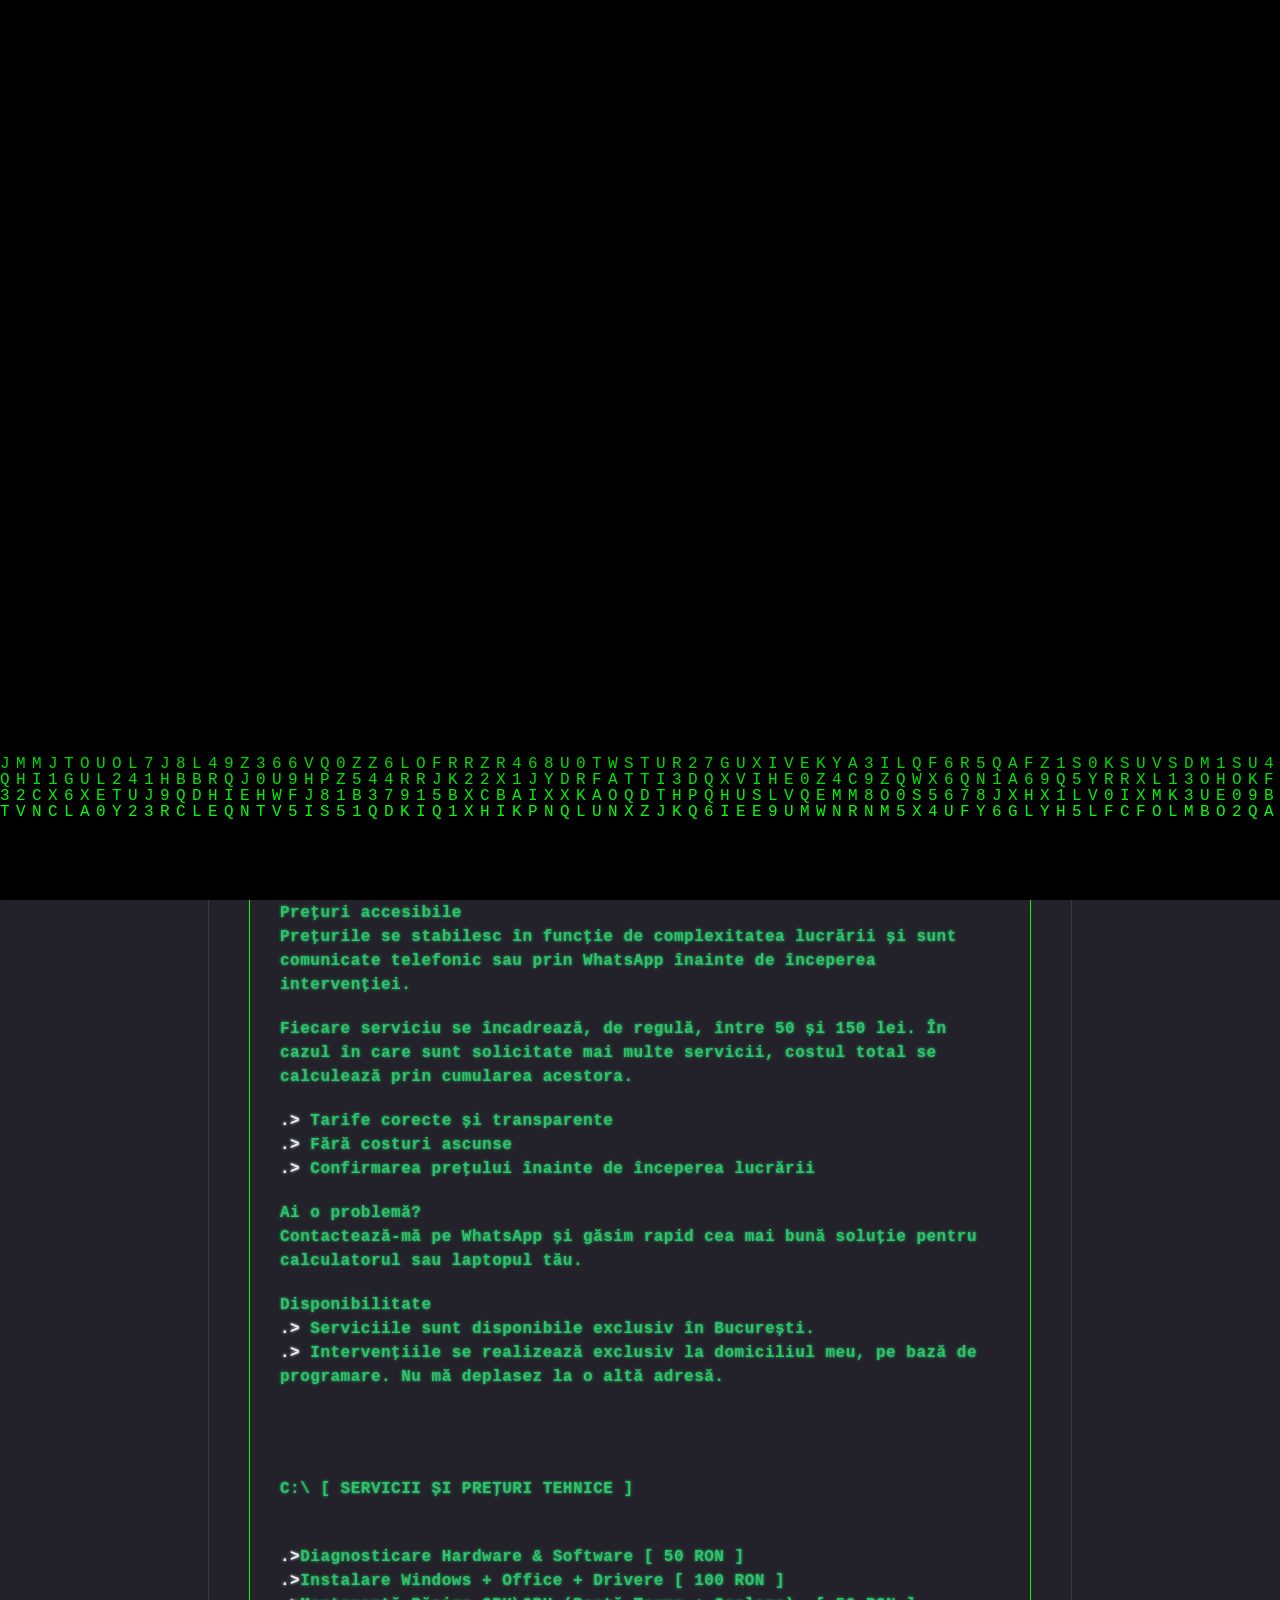
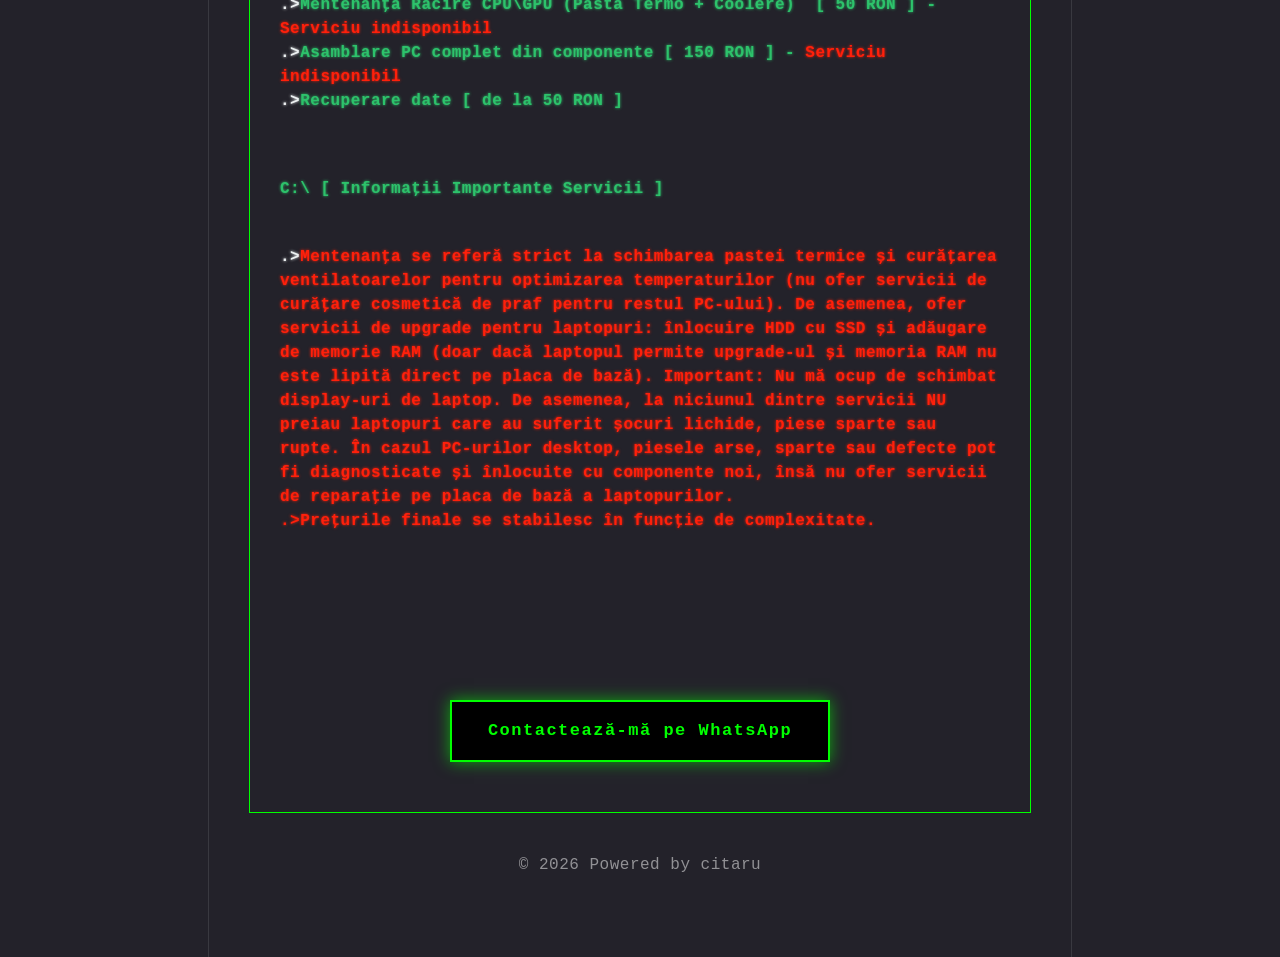
==== commit 4b8bd712: "Add files via upload" ====
--- a/index.html
+++ b/index.html
@@ -1,4 +1,4 @@
-<!DOCTYPE html><html lang="en-gb"><head><meta charset="utf-8"><meta http-equiv="X-UA-Compatible" content="IE=edge"><meta name="viewport" content="width=device-width,initial-scale=1"><title>citaru</title><meta name="generator" content="Publii Open-Source CMS for Static Site"><link rel="canonical" href="https://citaru.github.io/"><link rel="alternate" type="application/atom+xml" href="https://citaru.github.io/feed.xml" title="citaru - RSS"><link rel="alternate" type="application/json" href="https://citaru.github.io/feed.json" title="citaru - JSON"><meta property="og:title" content="citaru"><meta property="og:site_name" content="citaru"><meta property="og:description" content=""><meta property="og:url" content="https://citaru.github.io/"><meta property="og:type" content="website"><link rel="shortcut icon" href="https://citaru.github.io/media/website/favicon-16x16.png" type="image/x-icon"><link rel="preload" href="https://citaru.github.io/assets/dynamic/fonts/besley/besley.woff2" as="font" type="font/woff2" crossorigin><link rel="preload" href="https://citaru.github.io/assets/dynamic/fonts/besley/besley-italic.woff2" as="font" type="font/woff2" crossorigin><link rel="stylesheet" href="https://citaru.github.io/assets/css/style.css?v&#x3D;5315ff7476b02b4b04d89cc04fc6da72"><script type="application/ld+json">{"@context":"http://schema.org","@type":"Organization","name":"citaru","url":"https://citaru.github.io/"}</script><noscript><style>img[loading] {
+<!DOCTYPE html><html lang="en-gb"><head><meta charset="utf-8"><meta http-equiv="X-UA-Compatible" content="IE=edge"><meta name="viewport" content="width=device-width,initial-scale=1"><title>Instalare Windows și Depanare Calculatoare | Servicii IT</title><meta name="description" content="Servicii profesionale de instalare Windows 10 11 configurare programe, devirusare și depanare calculatoare sau laptopuri. Rapid, sigur și la prețuri accesibile!"><meta name="generator" content="Publii Open-Source CMS for Static Site"><link rel="canonical" href="https://citaru.github.io/"><link rel="alternate" type="application/atom+xml" href="https://citaru.github.io/feed.xml" title="citaru - RSS"><link rel="alternate" type="application/json" href="https://citaru.github.io/feed.json" title="citaru - JSON"><meta property="og:title" content="Instalare Windows și Depanare Calculatoare | Servicii IT"><meta property="og:site_name" content="Instalare Windows și Depanare Calculatoare | Servicii IT"><meta property="og:description" content="Servicii profesionale de instalare Windows 10 11 configurare programe, devirusare și depanare calculatoare sau laptopuri. Rapid, sigur și la prețuri accesibile!"><meta property="og:url" content="https://citaru.github.io/"><meta property="og:type" content="website"><link rel="shortcut icon" href="https://citaru.github.io/media/website/favicon-16x16.png" type="image/x-icon"><link rel="preload" href="https://citaru.github.io/assets/dynamic/fonts/besley/besley.woff2" as="font" type="font/woff2" crossorigin><link rel="preload" href="https://citaru.github.io/assets/dynamic/fonts/besley/besley-italic.woff2" as="font" type="font/woff2" crossorigin><link rel="stylesheet" href="https://citaru.github.io/assets/css/style.css?v&#x3D;6aeb4aa2d49a573522753aaa50010e64"><script type="application/ld+json">{"@context":"http://schema.org","@type":"Organization","name":"citaru","url":"https://citaru.github.io/"}</script><noscript><style>img[loading] {
                     opacity: 1;
                 }</style></noscript><div id="matrix-loader"><canvas id="matrix-canvas"></canvas></div><a href="#" class="back-to-top-btn">▲ UP</a><script>(function() {
     window.addEventListener('DOMContentLoaded', () => {
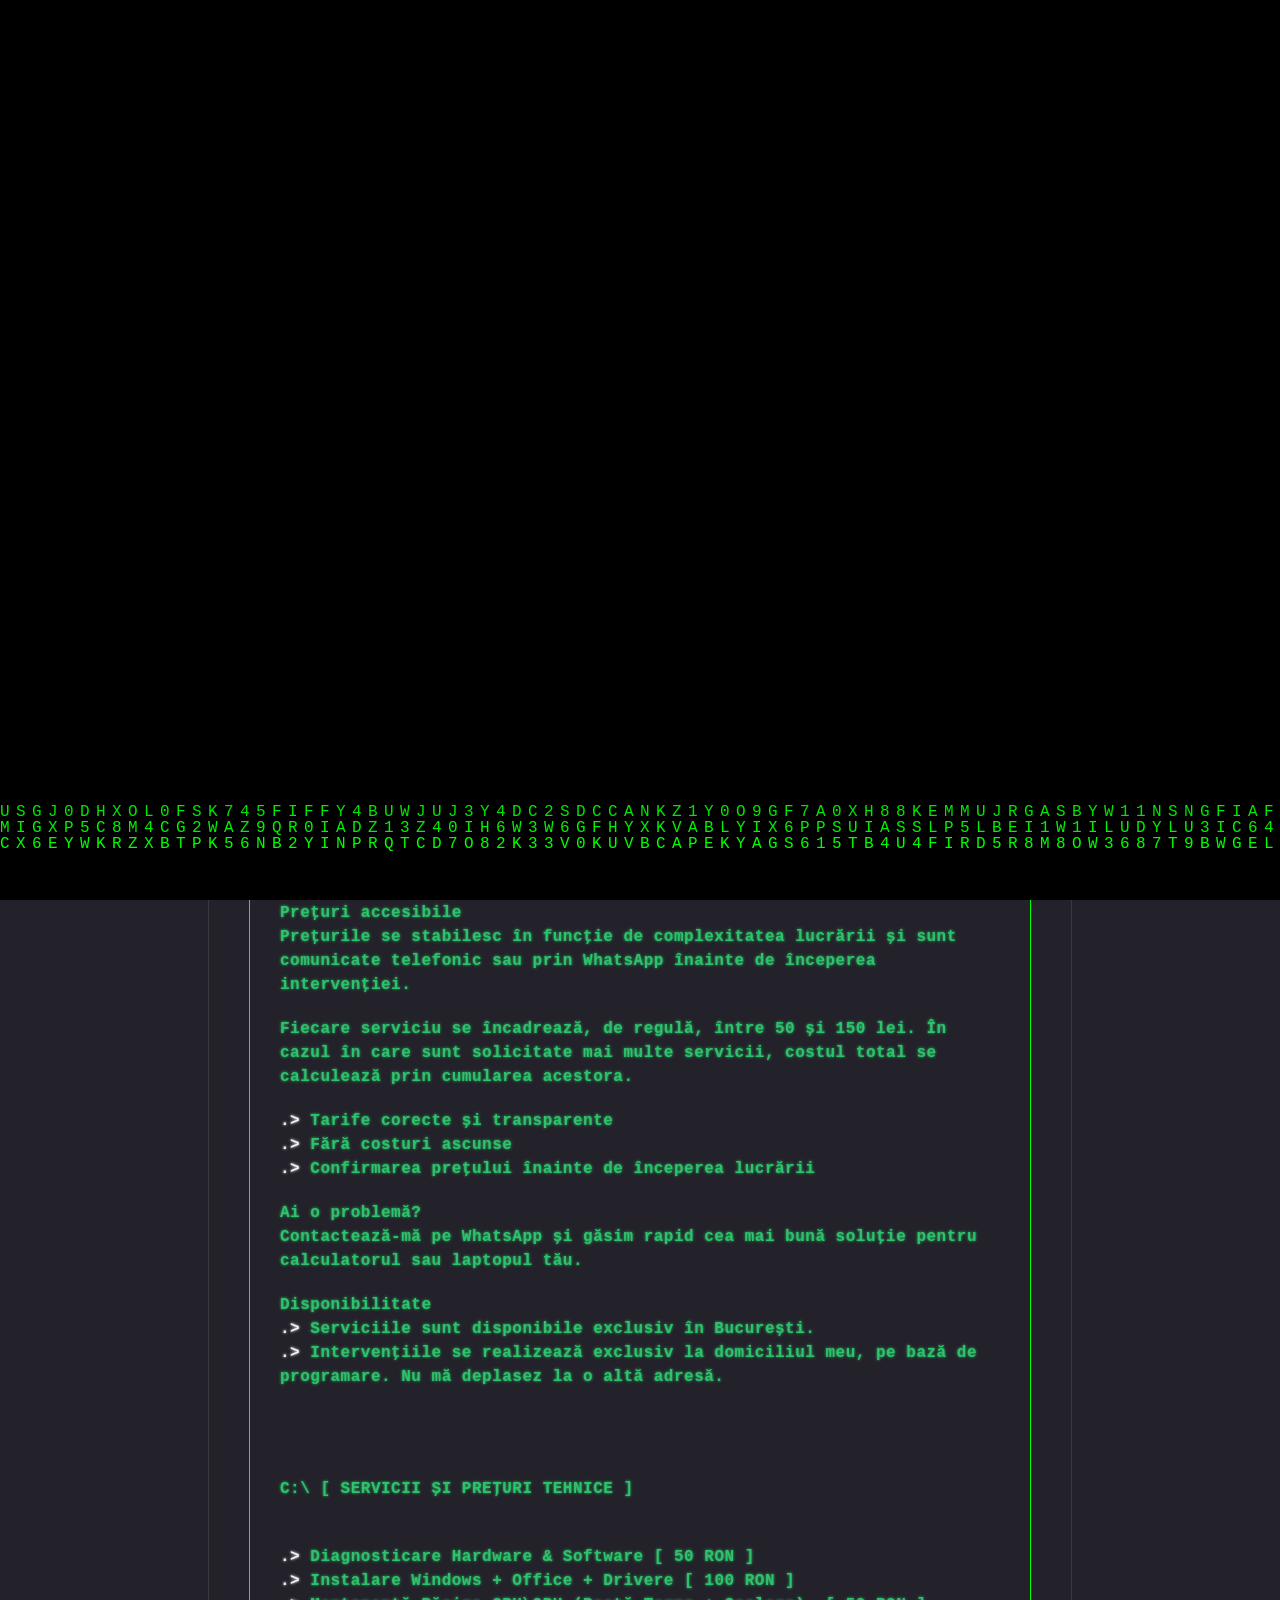
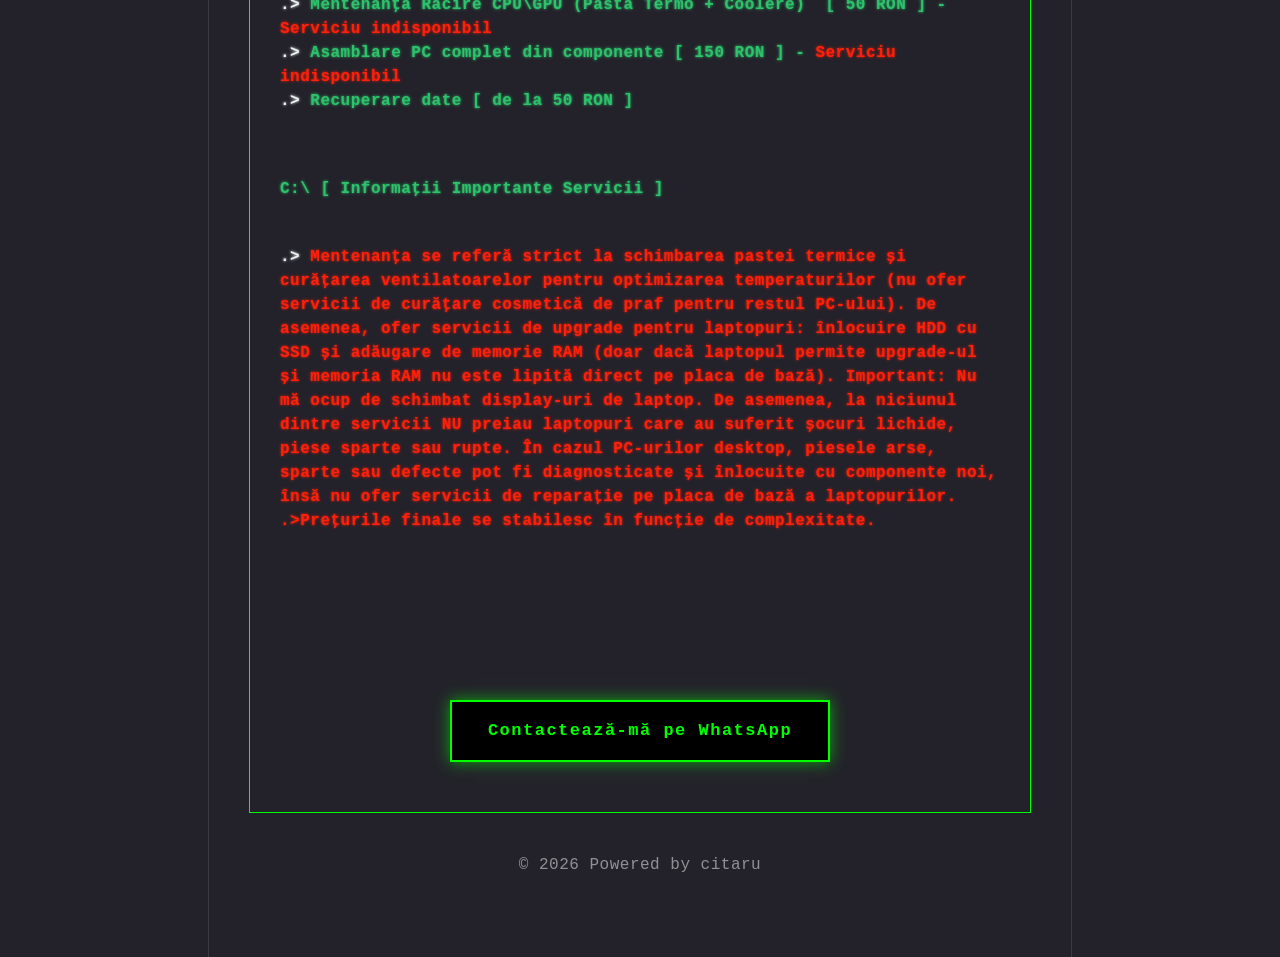
==== commit 253a1c6b: "Add files via upload" ====
--- a/index.html
+++ b/index.html
@@ -115,7 +115,7 @@
         });
         
     });
-})();</script></head><body class="home-template"><div class="container container--center"><header class="header"><div class="header__logo"><a class="logo" href="https://citaru.github.io/">citaru</a></div><nav class="navbar js-navbar"><button class="navbar__toggle js-toggle" aria-label="Menu" aria-haspopup="true" aria-expanded="false"><span class="navbar__toggle-box"><span class="navbar__toggle-inner">Menu</span></span></button><ul class="navbar__menu"><li class="meniu-stilizat"><a href="#" target="_self">Acasă</a></li><li class="meniu-stilizat"><a href="#sectiune-preturi" target="_self">Prețuri</a></li></ul></nav></header><main class="content"><div class="hero framed"><p><img src="[data-uri]" width="159" height="159"></p><p><span style="color: rgb(45, 194, 107);"><strong>==============</strong></span></p><p><span style="color: rgb(45, 194, 107);"><strong>C:\ [ citaru ]</strong></span></p><p><span style="color: rgb(45, 194, 107);"><strong>==============</strong></span></p><p><span style="color: rgb(45, 194, 107);"><strong>25+ ani de experiență în IT &amp; Service PC</strong></span><br><span style="color: rgb(45, 194, 107);"><strong>De peste 25 de ani repar, optimizez și construiesc sisteme informatice. Ofer servicii de diagnosticare hardware, asamblare PC, instalare și configurare Windows, Microsoft Office, drivere, optimizare software și soluționarea problemelor IT pentru persoane fizice și firme.</strong></span></p><p><span style="color: rgb(45, 194, 107);"><strong><span style="color: rgb(236, 240, 241);">.&gt;</span> Reparare calculatoare și laptopuri</strong></span><br><span style="color: rgb(45, 194, 107);"><strong><span style="color: rgb(236, 240, 241);">.&gt;</span> Instalare Windows și Office</strong></span><br><span style="color: rgb(45, 194, 107);"><strong><span style="color: rgb(236, 240, 241);">.&gt;</span> Asamblare și upgrade PC-uri</strong></span><br><span style="color: rgb(45, 194, 107);"><strong><span style="color: rgb(236, 240, 241);">.&gt;</span> Recuperare și transfer date</strong></span><br><span style="color: rgb(45, 194, 107);"><strong><span style="color: rgb(236, 240, 241);">.&gt;</span> Optimizare performanță și mentenanță</strong></span><br><span style="color: rgb(45, 194, 107);"><strong><span style="color: rgb(236, 240, 241);">.&gt;</span> Consultanță hardware și software</strong></span></p><p><span style="color: rgb(45, 194, 107);"><strong>Experiență, seriozitate și soluții rapide pentru orice problemă IT.</strong></span></p><p><span style="color: rgb(45, 194, 107);"><strong>Prețuri accesibile</strong></span><br><span style="color: rgb(45, 194, 107);"><strong>Prețurile se stabilesc în funcție de complexitatea lucrării și sunt comunicate telefonic sau prin WhatsApp înainte de începerea intervenției.</strong></span></p><p><span style="color: rgb(45, 194, 107);"><strong>Fiecare serviciu se încadrează, de regulă, între 50 și 150 lei. În cazul în care sunt solicitate mai multe servicii, costul total se calculează prin cumularea acestora.</strong></span></p><p><span style="color: rgb(45, 194, 107);"><strong><span style="color: rgb(236, 240, 241);">.&gt;</span> Tarife corecte și transparente</strong></span><br><span style="color: rgb(45, 194, 107);"><strong><span style="color: rgb(236, 240, 241);">.&gt;</span> Fără costuri ascunse</strong></span><br><span style="color: rgb(45, 194, 107);"><strong><span style="color: rgb(236, 240, 241);">.&gt;</span> Confirmarea prețului înainte de începerea lucrării</strong></span></p><p><span style="color: rgb(45, 194, 107);"><strong>Ai o problemă?</strong></span><br><span style="color: rgb(45, 194, 107);"><strong>Contactează-mă pe WhatsApp și găsim rapid cea mai bună soluție pentru calculatorul sau laptopul tău.</strong></span></p><p><span style="color: rgb(45, 194, 107);"><strong>Disponibilitate</strong></span><br><span style="color: rgb(45, 194, 107);"><strong><span style="color: rgb(236, 240, 241);">.&gt;</span> Serviciile sunt disponibile exclusiv în București.</strong></span><br><span style="color: rgb(45, 194, 107);"><strong><span style="color: rgb(236, 240, 241);">.&gt;</span> Intervențiile se realizează exclusiv la domiciliul meu, pe bază de programare. Nu mă deplasez la o altă adresă.</strong></span></p><p><span style="color: rgb(45, 194, 107);"><strong> <br></strong></span></p><div id="sectiune-preturi"></div><p><br><span style="color: rgb(45, 194, 107);"><strong>C:\ [ SERVICII ȘI PREȚURI TEHNICE ]</strong></span><br><br></p><p><span style="color: rgb(45, 194, 107);"><strong><span style="color: rgb(236, 240, 241);">.&gt;</span>Diagnosticare Hardware &amp; Software [ 50 RON ]</strong></span><br><span style="color: rgb(45, 194, 107);"><strong><span style="color: rgb(236, 240, 241);">.&gt;</span>Instalare Windows + Office + Drivere [ 100 RON ]</strong></span><br><span style="color: rgb(45, 194, 107);"><strong><span style="color: rgb(236, 240, 241);">.&gt;</span>Mentenanță Răcire CPU\GPU (Pastă Termo + Coolere)  [ 50 RON ] - <span style="color: rgb(255, 32, 11);">Serviciu indisponibil</span></strong></span><br><span style="color: rgb(45, 194, 107);"><strong><span style="color: rgb(236, 240, 241);">.&gt;</span>Asamblare PC complet din componente [ 150 RON ] - <span style="color: rgb(255, 32, 11);">Serviciu indisponibil</span></strong></span><br><span style="color: rgb(45, 194, 107);"><strong><span style="color: rgb(236, 240, 241);">.&gt;</span>Recuperare date [ de la 50 RON ]</strong></span></p><p> </p><p><span style="color: rgb(45, 194, 107);"><strong>C:\ [ Informații Importante Servicii ]</strong></span></p><p><br><span style="color: rgb(45, 194, 107);"><strong><span style="color: rgb(236, 240, 241);">.&gt;</span><span style="color: rgb(255, 32, 11);">Mentenanța se referă strict la schimbarea pastei termice și curățarea ventilatoarelor pentru optimizarea temperaturilor (nu ofer servicii de curățare cosmetică de praf pentru restul PC-ului). De asemenea, ofer servicii de upgrade pentru laptopuri: înlocuire HDD cu SSD și adăugare de memorie RAM (doar dacă laptopul permite upgrade-ul și memoria RAM nu este lipită direct pe placa de bază). Important: Nu mă ocup de schimbat display-uri de laptop. De asemenea, la niciunul dintre servicii NU preiau laptopuri care au suferit șocuri lichide, piese sparte sau rupte. În cazul PC-urilor desktop, piesele arse, sparte sau defecte pot fi diagnosticate și înlocuite cu componente noi, însă nu ofer servicii de reparație pe placa de bază a laptopurilor.</span></strong></span><br><span style="color: rgb(255, 32, 11);"><strong>.&gt;Prețurile finale se stabilesc în funcție de complexitate.</strong></span></p><p> </p><p> </p><p> </p><div style="text-align: center; margin-top: 35px; margin-bottom: 20px;"><a href="https://wa.me/+40770505520" target="_blank" rel="noopener" style="background-color: #000000; color: #00ff00; border: 2px solid #00ff00; border-radius: 0px; padding: 16px 36px; text-decoration: none; display: inline-block; font-family: monospace; font-weight: bold; font-size: 17px; letter-spacing: 1.5px; box-shadow: 0 0 15px rgba(0, 255, 0, 0.6); transition: all 0.3s ease;" onmouseover="this.style.backgroundColor='#00ff00'; this.style.color='#000000'; this.style.boxShadow='0 0 25px #00ff00';" onmouseout="this.style.backgroundColor='#000000'; this.style.color='#00ff00'; this.style.boxShadow='0 0 15px rgba(0, 255, 0, 0.6)';">Contactează-mă pe WhatsApp</a></div></div><div class="posts"></div></main><footer class="footer"><div class="footer__inner"><div class="footer__copyright"><p>© 2026 Powered by citaru</p></div></div></footer></div><script defer="defer" src="https://citaru.github.io/assets/js/scripts.min.js?v&#x3D;c2232aa7558e9517946129d2a1b8c770"></script><script>window.publiiThemeMenuConfig={mobileMenuMode:'sidebar',animationSpeed:300,submenuWidth: 'auto',doubleClickTime:500,mobileMenuExpandableSubmenus:true,relatedContainerForOverlayMenuSelector:'.top'};</script><script>var images = document.querySelectorAll('img[loading]');
+})();</script></head><body class="home-template"><div class="container container--center"><header class="header"><div class="header__logo"><a class="logo" href="https://citaru.github.io/">citaru</a></div><nav class="navbar js-navbar"><button class="navbar__toggle js-toggle" aria-label="Menu" aria-haspopup="true" aria-expanded="false"><span class="navbar__toggle-box"><span class="navbar__toggle-inner">Menu</span></span></button><ul class="navbar__menu"><li class="meniu-stilizat"><a href="#" target="_self">Acasă</a></li><li class="meniu-stilizat"><a href="#sectiune-preturi" target="_self">Prețuri</a></li></ul></nav></header><main class="content"><div class="hero framed"><p><img src="[data-uri]" width="159" height="159"></p><p><span style="color: rgb(45, 194, 107);"><strong>==============</strong></span></p><p><span style="color: rgb(45, 194, 107);"><strong>C:\ [ citaru ]</strong></span></p><p><span style="color: rgb(45, 194, 107);"><strong>==============</strong></span></p><p><span style="color: rgb(45, 194, 107);"><strong>25+ ani de experiență în IT &amp; Service PC</strong></span><br><span style="color: rgb(45, 194, 107);"><strong>De peste 25 de ani repar, optimizez și construiesc sisteme informatice. Ofer servicii de diagnosticare hardware, asamblare PC, instalare și configurare Windows, Microsoft Office, drivere, optimizare software și soluționarea problemelor IT pentru persoane fizice și firme.</strong></span></p><p><span style="color: rgb(45, 194, 107);"><strong><span style="color: rgb(236, 240, 241);">.&gt;</span> Reparare calculatoare și laptopuri</strong></span><br><span style="color: rgb(45, 194, 107);"><strong><span style="color: rgb(236, 240, 241);">.&gt;</span> Instalare Windows și Office</strong></span><br><span style="color: rgb(45, 194, 107);"><strong><span style="color: rgb(236, 240, 241);">.&gt;</span> Asamblare și upgrade PC-uri</strong></span><br><span style="color: rgb(45, 194, 107);"><strong><span style="color: rgb(236, 240, 241);">.&gt;</span> Recuperare și transfer date</strong></span><br><span style="color: rgb(45, 194, 107);"><strong><span style="color: rgb(236, 240, 241);">.&gt;</span> Optimizare performanță și mentenanță</strong></span><br><span style="color: rgb(45, 194, 107);"><strong><span style="color: rgb(236, 240, 241);">.&gt;</span> Consultanță hardware și software</strong></span></p><p><span style="color: rgb(45, 194, 107);"><strong>Experiență, seriozitate și soluții rapide pentru orice problemă IT.</strong></span></p><p><span style="color: rgb(45, 194, 107);"><strong>Prețuri accesibile</strong></span><br><span style="color: rgb(45, 194, 107);"><strong>Prețurile se stabilesc în funcție de complexitatea lucrării și sunt comunicate telefonic sau prin WhatsApp înainte de începerea intervenției.</strong></span></p><p><span style="color: rgb(45, 194, 107);"><strong>Fiecare serviciu se încadrează, de regulă, între 50 și 150 lei. În cazul în care sunt solicitate mai multe servicii, costul total se calculează prin cumularea acestora.</strong></span></p><p><span style="color: rgb(45, 194, 107);"><strong><span style="color: rgb(236, 240, 241);">.&gt;</span> Tarife corecte și transparente</strong></span><br><span style="color: rgb(45, 194, 107);"><strong><span style="color: rgb(236, 240, 241);">.&gt;</span> Fără costuri ascunse</strong></span><br><span style="color: rgb(45, 194, 107);"><strong><span style="color: rgb(236, 240, 241);">.&gt;</span> Confirmarea prețului înainte de începerea lucrării</strong></span></p><p><span style="color: rgb(45, 194, 107);"><strong>Ai o problemă?</strong></span><br><span style="color: rgb(45, 194, 107);"><strong>Contactează-mă pe WhatsApp și găsim rapid cea mai bună soluție pentru calculatorul sau laptopul tău.</strong></span></p><p><span style="color: rgb(45, 194, 107);"><strong>Disponibilitate</strong></span><br><span style="color: rgb(45, 194, 107);"><strong><span style="color: rgb(236, 240, 241);">.&gt;</span> Serviciile sunt disponibile exclusiv în București.</strong></span><br><span style="color: rgb(45, 194, 107);"><strong><span style="color: rgb(236, 240, 241);">.&gt;</span> Intervențiile se realizează exclusiv la domiciliul meu, pe bază de programare. Nu mă deplasez la o altă adresă.</strong></span></p><p><span style="color: rgb(45, 194, 107);"><strong> <br></strong></span></p><div id="sectiune-preturi"></div><p><br><span style="color: rgb(45, 194, 107);"><strong>C:\ [ SERVICII ȘI PREȚURI TEHNICE ]</strong></span><br><br></p><p><span style="color: rgb(45, 194, 107);"><strong><span style="color: rgb(236, 240, 241);">.&gt; </span>Diagnosticare Hardware &amp; Software [ 50 RON ]</strong></span><br><span style="color: rgb(45, 194, 107);"><strong><span style="color: rgb(236, 240, 241);">.&gt; </span>Instalare Windows + Office + Drivere [ 100 RON ]</strong></span><br><span style="color: rgb(45, 194, 107);"><strong><span style="color: rgb(236, 240, 241);">.&gt; </span>Mentenanță Răcire CPU\GPU (Pastă Termo + Coolere)  [ 50 RON ] - <span style="color: rgb(255, 32, 11);">Serviciu indisponibil</span></strong></span><br><span style="color: rgb(45, 194, 107);"><strong><span style="color: rgb(236, 240, 241);">.&gt; </span>Asamblare PC complet din componente [ 150 RON ] - <span style="color: rgb(255, 32, 11);">Serviciu indisponibil</span></strong></span><br><span style="color: rgb(45, 194, 107);"><strong><span style="color: rgb(236, 240, 241);">.&gt; </span>Recuperare date [ de la 50 RON ]</strong></span></p><p> </p><p><span style="color: rgb(45, 194, 107);"><strong>C:\ [ Informații Importante Servicii ]</strong></span></p><p><br><span style="color: rgb(45, 194, 107);"><strong><span style="color: rgb(236, 240, 241);">.&gt; </span><span style="color: rgb(255, 32, 11);">Mentenanța se referă strict la schimbarea pastei termice și curățarea ventilatoarelor pentru optimizarea temperaturilor (nu ofer servicii de curățare cosmetică de praf pentru restul PC-ului). De asemenea, ofer servicii de upgrade pentru laptopuri: înlocuire HDD cu SSD și adăugare de memorie RAM (doar dacă laptopul permite upgrade-ul și memoria RAM nu este lipită direct pe placa de bază). Important: Nu mă ocup de schimbat display-uri de laptop. De asemenea, la niciunul dintre servicii NU preiau laptopuri care au suferit șocuri lichide, piese sparte sau rupte. În cazul PC-urilor desktop, piesele arse, sparte sau defecte pot fi diagnosticate și înlocuite cu componente noi, însă nu ofer servicii de reparație pe placa de bază a laptopurilor.</span></strong></span><br><span style="color: rgb(255, 32, 11);"><strong>.&gt;Prețurile finale se stabilesc în funcție de complexitate.</strong></span></p><p> </p><p> </p><p> </p><div style="text-align: center; margin-top: 35px; margin-bottom: 20px;"><a href="https://wa.me/+40770505520" target="_blank" rel="noopener" style="background-color: #000000; color: #00ff00; border: 2px solid #00ff00; border-radius: 0px; padding: 16px 36px; text-decoration: none; display: inline-block; font-family: monospace; font-weight: bold; font-size: 17px; letter-spacing: 1.5px; box-shadow: 0 0 15px rgba(0, 255, 0, 0.6); transition: all 0.3s ease;" onmouseover="this.style.backgroundColor='#00ff00'; this.style.color='#000000'; this.style.boxShadow='0 0 25px #00ff00';" onmouseout="this.style.backgroundColor='#000000'; this.style.color='#00ff00'; this.style.boxShadow='0 0 15px rgba(0, 255, 0, 0.6)';">Contactează-mă pe WhatsApp</a></div></div><div class="posts"></div></main><footer class="footer"><div class="footer__inner"><div class="footer__copyright"><p>© 2026 Powered by citaru</p></div></div></footer></div><script defer="defer" src="https://citaru.github.io/assets/js/scripts.min.js?v&#x3D;c2232aa7558e9517946129d2a1b8c770"></script><script>window.publiiThemeMenuConfig={mobileMenuMode:'sidebar',animationSpeed:300,submenuWidth: 'auto',doubleClickTime:500,mobileMenuExpandableSubmenus:true,relatedContainerForOverlayMenuSelector:'.top'};</script><script>var images = document.querySelectorAll('img[loading]');
         for (var i = 0; i < images.length; i++) {
             if (images[i].complete) {
                 images[i].classList.add('is-loaded');
